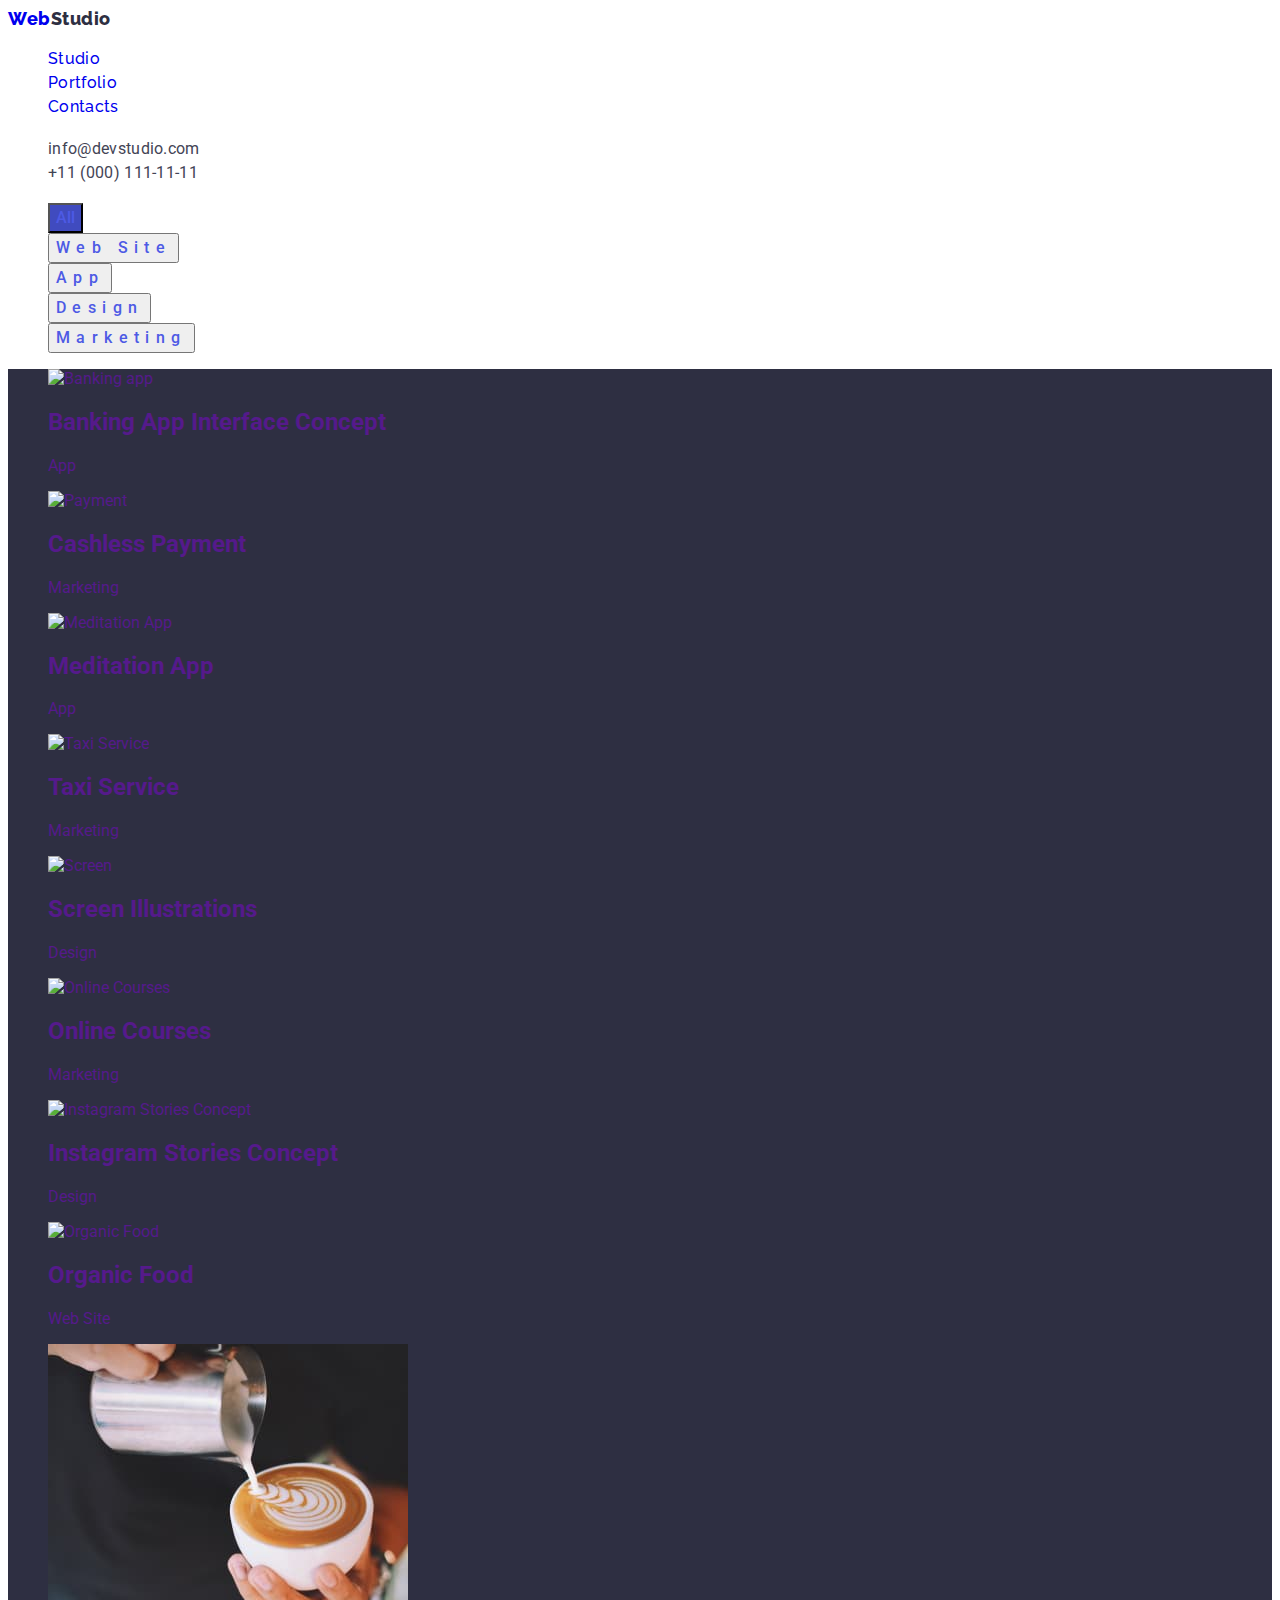
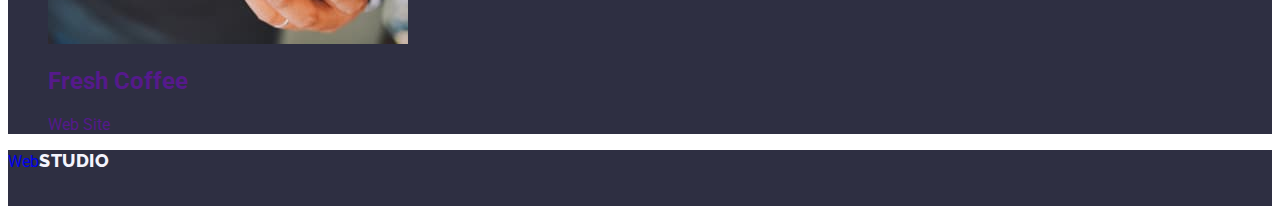
==== portfolio.html @ 5555fb21 "css-update" ====
<!DOCTYPE html>
<html lang="en">
<head>
  <meta charset="UTF-8">
  <meta http-equiv="X-UA-Compatible" content="IE=edge">
  <meta name="viewport" content="width=device-width, initial-scale=1.0">
  <title>WebStudio</title>
 
  <link rel="preconnect" href="https://fonts.googleapis.com">
  <link rel="preconnect" href="https://fonts.gstatic.com" crossorigin>
  
  <link href="https://fonts.googleapis.com/css2?family=Roboto:wght@400;500;700;900&display=swap" rel="stylesheet">
  <link href="https://fonts.googleapis.com/css2?family=Raleway:wght@800&display=swap" rel="stylesheet">

  <link rel="stylesheet" href="./index.html">
  <link rel="stylesheet" href="./css/styles.css">

</head>

<body class="body">
  <header class="header-page">
   <!-- navigation logo-->
   <nav class="page-nav">
    <a class="header-logo-link"  href="./index.html">Web<span  class="header-logo">Studio</span></a>
   </nav>
  <!-- Navigation -->

  <nav class="menu-nav">
    <ul class="nav-list">
  <li class="nav-link"><a class="link" href="./index.html">Studio</a></li>
  <li class="nav-link"><a class="link" href="./portfolio.html">Portfolio</a></li>
  <li class="nav-link"><a class="link" href="./index.html">Contacts</a></li>
    </ul>
  <address class="address">
    <ul class="address-list">
      <li class="address-item"><a class="address-link" href="mailto:info@devstudio.com">info@devstudio.com</a></li>
      <li class="address-item"><a class="address-link" href="tel:+110001111111">+11 (000) 111-11-11</a></li>
    </ul>
    </address>
    </nav>
  </header>

<section class="portfolio-menu">
 <h1 hidden>Portfolio</h1>
     <ul class="button-list" >
       <li><button class="menu-button1" type="button1">All</button></li>
       <li><button class="menu-button" type="button">Web Site</button></li>
       <li><button class="menu-button" type="button">App</button></li>
       <li><button class="menu-button" type="button">Design</button></li>
       <li><button class="menu-button" type="button">Marketing</button></li>
  </ul>
</section>

<!-- section hero -->
<main>
<section class="main-section">
  <h2 hidden>Gallery</h2>
  <ul class="main-section list">
    <li class="main-section item">
      <a class="link" href="">
      <img 
       src="./images/2nd_page/banking.jpg" 
       alt="Banking app" 
       width="360">
       <h2 class="main-section-title">Banking App Interface Concept</h2>
       <p class="main-section-txt">App</p>
      </a>
       </li>
  
    <li class="main-section item">
      <a class="link" href="">
      <img 
      src="./images/2nd_page/payment.jpg" 
      alt="Payment"
      width="360">
      <h2 class="main-section-title">Cashless Payment</h2>
      <p class="main-section-txt">Marketing</p>
      </a>
    </li>

    <li class="main-section item">
      <a class="link" href="">
      <img
      src="./images/2nd_page/meditation.jpg"
      alt="Meditation App"
      width="360">
      <h2 class="main-section-title">Meditation App</h2>
      <p class="main-section-txt">App</p>
      </a>
    </li>

    <li class="main-section item">
      <a class="link" href="">
     <img
     src="./images/2nd_page/taxy.jpg"
     alt="Taxi Service"
     width="360">
     <h2 class="main-section-title">Taxi Service</h2>
     <p class="main-section-txt">Marketing</p>
     </a>
     </li>

    <li class="main-section item">
      <a class="" href="">
      <img 
      src="./images/2nd_page/screen.jpg"
      alt="Screen" 
      width="360">
      <h2 class="main-section-title">Screen Illustrations</h2>
      <p class="main-section-txt">Design</p>
      </a>
     </li>

    <li class="main-section item">
      <a class="link" href="">
      <img 
      src="./images/2nd_page/courses.jpg" 
      alt="Online Courses"  
      width="360">
      <h2 class="main-section-title">Online Courses</h2>
      <p class="main-section-txt">Marketing</p>
      </a>
     </li>

    <li class="main-section item"> 
      <a class="link" href="">
      <img 
      src="./images/2nd_page/insta-stories.jpg" 
      alt="Instagram Stories Concept" 
      width="360">
      <h2 class="main-section-title">Instagram Stories Concept</h2>
      <p class="main-section-txt">Design</p>
      </a>
    </li>

    <li class="main-section item">
      <a class="link" href="">
      <img 
      src="./images/2nd_page/organic-food.jpg" 
      alt="Organic Food" 
      width="360">
      <h2 class="main-section-title">Organic Food</h2>
      <p class="main-section-txt">Web Site</p>
      </a>
    </li>

     <li class="main-section item">
      <a class="link" href="">
      <img 
      src="./images/2nd_page/coffee.jpg" 
      alt="Fresh Coffee"
      width="360">
      <h2 class="main-section-title">Fresh Coffee</h2>
      <p class="main-section-txt">Web Site</p>
      </a>
    </li>
</ul>
</section>
</main>

      <!-- Footer section-->

      <footer class="footer-section"> 
        <a class="footer-link-logo" href="./index.html">Web<span class="footer-logo">Studio</span></a>
        <p class="footer-text">Increase the flow of customers and sales for your business with digital marketing & growth solutions.</p>
</footer>
</body>
</html>
---- css/styles.css ----
:root{
--primary-text-color: #2e2f42;    /*NAVY BLUE*/
--secondary-text-color: #434455;  /*Slate*/

--dark-bcground-color: #2E2F42; /*NAVY BLUE*/
--light-background-color: #ffff;   

--accent-color: #4d5ae5;       /*Iris*/
--logo-studio-color: #2e2f42;   /*NAVY BLUE*/

--button-text-color: #ffffff; 
--white-color: #f4f4fd;       

--nav-link-clr-normal: #434455; /*Slate*/
--nav-link-clr-active: #404BBF; /*Ocean*/

--background-color-sections: #F4F4FD;  
--navhover-batton-color: #E7E9FC; /* CORNFLOWER*/
}

  body {
  font-family: Roboto, sans-serif;
  color: var(--secondary-text-color);
  background-color: var(--light-background-color);
  }

   .buttons-cursor {
    cursor: pointer;
    }

  * {
    text-decoration:none;
    list-style: none;
    }
   
  /* Header section*/
    
    .header-page { 
     background-color: var(--light-background-color);
     }
      
     .header-nav {
      text-decoration: none;
      }
      
      .header .logo-link { 
       color: var(--accent-color);
       font-family: "Raleway", sans-serif;
       font-weight: 800;
       font-size: 18px;
       line-height: 1.17;
       letter-spacing: 0.03em;
       text-decoration: none;
       }
      
        .header-logo {
       color: var(--primary-text-color);
       font-family: "Raleway", sans-serif;
       font-weight: 800;
       font-size: 18px;
       line-height: 1.17;
       letter-spacing: 0.03em;
       text-decoration: none;
       }
  
        /* Navigation */
      
        .nav-list {
         list-style: none;
         }

         .nav-link {
          font-weight: 500;
          font-size: 16px;
          line-height: 1.5;
          letter-spacing: 0.02em;
          color:var(--primary-text-color);
          text-decoration:none;
          }

         .nav-link :hover :focus {
          color: var(--nav-link-clr-active);
          }

          /* Contacts */
          
          .address-list {
           list-style: none;
           font-style: normal;
           }
          
          .address-link { 
          color: var(--secondary-text-color);
          font-family: Roboto;
          font-size: 16px;
          font-weight: 400;
          line-height: 1.5;
          align-items: center;
          letter-spacing: 0.02em;   
          }
        
          .address-link :hover :focus {
           color: var(--nav-link-clr-active);
           } 
    
        /* Section 2*/
       /*Effective Solutions for Your Business*/

       .main-section {
        background-color:#2E2F42;
        }
        
       .main-title { 
       color: var(--button-text-color);
       font-weight: 700;
       letter-spacing: 0.04em;
       font-size: 56px;
       line-height: 1.07;
       font-family: "Roboto", sans-serif;
       text-align: center;
       letter-spacing: 0.02em;
       }   
       
       /* Button Text >Order Service<*/
     
       .main-button { 
        color: var(--button-text-color);
        background-color: var(--accent-color);
        box-shadow: rgba(0, 0, 0, 0.15);
        font-family: "Roboto",sans-serif;
        font-weight: 500;
        font-size: 16px;
        line-height: 1.5;
        align-items: center;
        cursor: pointer;
        }
     
       .main-button :hover :focus {
        background-color: var(--nav-link-clr-active);
        }

       /* section 2 */

       .features-list {
        background-color: var(--light-background-color);
        font-size: 56px;
        line-height: 1.07;
        text-align: center;
        letter-spacing: 0.02em;
        list-style: none;
        }

      .features-title {
      font-size: 20px;
      font-weight: 500;
      line-height: 1.2;
      align-items: normal;
      letter-spacing: 0.02em;
      color: var(--primary-text-color);
      }
    
    .features-txt {
    color: var(--secondary-text-color);
    font-size: 16px;
    font-weight: 400;
    line-height: 1.5;
    letter-spacing: 0.02em;
    }

    /*What we are doing. Section 3 */

   .gallery-title { 
    font-weight: 700;
    line-height: 1.11;
    text-align: center;
    text-transform: capitalize;
    letter-spacing: 0,002em;
    font-size: 36px;
    color: var(--primary-text-color);
    }
    
    .gallery-list { 
    color:var(--secondary-text-color)
    }

    /*Section 4 */

    .section-team {
      background-color: var(--background-color-sections) #F4F4FD;
      }

     .section-title {
      font-weight: 700;
      font-size: 36px;
      line-height: 1.11;
      text-align: center;
      text-transform: capitalize;
      letter-spacing: 0.02em;
      color: var(--primary-text-color)
      }

    .section-list {
     background-color:var(--light-background-color);
     }

    .section .list-title {
      font-size: 20px;
      font-weight: 500;
      line-height: 1.2;
      align-items: center;
      letter-spacing: 0.02em;
      color: var(--primary-text-color)
      }

    .section .list-txt {
     font-size: 16px;
     font-weight: 400;
     font-style: normal;
     line-height: 1.5;
     align-items: center;
     color: var(--secondary-text-color);
     letter-spacing: 0.02em;
      }

      .footer-section {
       background-color: var(--dark-bcground-color);
       }
        
      .footer .logo-link {
      color: var(--accent-color);
      font-family: Raleway, sans-serif;
      font-weight: 800;
      font-size: 18px;
      line-height: 1.17;
      letter-spacing: 0.03em;
      text-transform: uppercase;
      }

      .footer-logo {
      color: var(--background-color-sections);
      font-family: Raleway, sans-serif;
      font-weight: 800;
      font-size: 18px;
      line-height: 1.17;
      letter-spacing: 0.03em;
      text-transform: uppercase;
      }

     .footer-txt {
      font-size: 16px;
      font-weight: 400;
      line-height: 1.5;
      width: 264px;
      letter-spacing: 0.02em;
      color: var(--white-color);
      }

    /*Portfolio*/
  
    .body {
      font-family: Roboto, sans-serif;
      color: var(--secondary-text-color);
      background-color: var(--light-background-color);
      }
     
    .buttons-cursor {
      cursor: pointer;
      }
     
    * {
      text-decoration:none;
      list-style: none;
       }
  
      .header-page { 
      font-family: Raleway, sans-serif;
      font-weight: 800;
      font-size: 18px;
      line-height: 1.17;
      letter-spacing: 0.03em;
      align-items:center;
      }

      .header-nav {
        text-decoration: none;
        text-transform: uppercase;
        }
  
      .header .logo-link { 
      color: var(--accent-color);
      }

      .header-logo {
        color: var(--primary-text-color);
       }

      /* Navigation */
      .nav-list {
      list-style: none;
      }
      
      .nav-link {
      font-weight: 500;
      font-size: 16px;
      line-height: 1.5;
      letter-spacing: 0.02em;
      color:var(--primary-text-color);
      text-decoration:none;
      }
      .nav-link :hover :focus {
      color: var(--nav-link-clr-active);
      }
       
       .address-list {
        list-style: none;
        font-style: normal;
        }

      .address-link { 
       color: var(--secondary-text-color);
       font-family: Roboto, sans-serif;
       font-size: 16px;
       font-weight: 400;
       line-height: 1.5;
       align-items: center;
       letter-spacing: 0.02em;
       font-style: normal;
       }
      
      .address-link :hover :focus {
      color: var(--nav-link-clr-active);
       } 

      .portfolio-menu {
       background-color: var(--light-background-color);
       }
     
      .menu-button1 {
      color: var(--accent-color);
      background-color: var(--nav-link-clr-active);
      box-shadow:  rgba(0, 0, 0, 0.1);
      font-family: "Roboto", sans-serif;
      font-size: 16px;
      font-weight: 500;
      line-height: 1.5;
      align-items: normal;
      text-align: center;
      letter-spacing: 0,04em;
      cursor: pointer;
      }

      .menu-batton1 :hover :focus {
      color: var(--white-color);
       }
       
       .menu-batton1 :hover  :focus {
        background-color: var(--nav-link-clr-active);
       }

      .menu-button {
      font-family: "Roboto", sans-serif;
      font-size: 16px;
      font-weight: 500;
      line-height: 1.5;
      align-items: normal;
      text-align: center;
      letter-spacing: 0.4em;
      color: var(--accent-color);
      cursor: pointer;
      }   
      
      .menu-batton :hover :focus {
       color: var(--nav-link-clr-active);
      }

      .menu-batton :hover  :focus {
       background-color: var(--nav-link-clr-active);
       }

       /* section hero */

       .main .section-list{
        list-style: none;
        text-decoration: none;

       }

       .main .section-title{
       color: var(--primary-text-color);
       font-size: 20px;
       font-weight: 500;
       line-height: 1.2;
       align-items: center;
       letter-spacing: 0.02em;
       }

      .main .section-txt {
       color: var(--secondary-text-color);
       font-size: 16px;
       font-weight: 400;
       line-height: 1.5;
       align-items: center;
       letter-spacing: 0.02em;
       }

      /* footer section */

      .footer-section {
       color: var(--dark-bcground-color);
       }
        
       .footer .logo-link {
        color: var(--accent-color);
        text-transform: uppercase;
        font-family: Raleway, sans-serif;
        font-weight: 800;
        font-size: 18px;
        line-height: 1.17;
        letter-spacing: 0.03em;
        text-decoration:none;
        text-transform: uppercase;
        }

      .footer-logo { 
        color: var(--background-color-sections);
        font-family: "Raleway", sans-serif;
        font-weight: 800;
        font-size: 18px;
        line-height: 1.17;
        letter-spacing: 0.03em;
        text-decoration:none;
        text-transform: uppercase;
        }

      .footer-txt {
        font-size: 16px;
        font-weight: 400;
        line-height: 1.5;
        width: 264px;
        letter-spacing: 0.02em;
        color: var(--white-color) #F4F4FD;;
        }
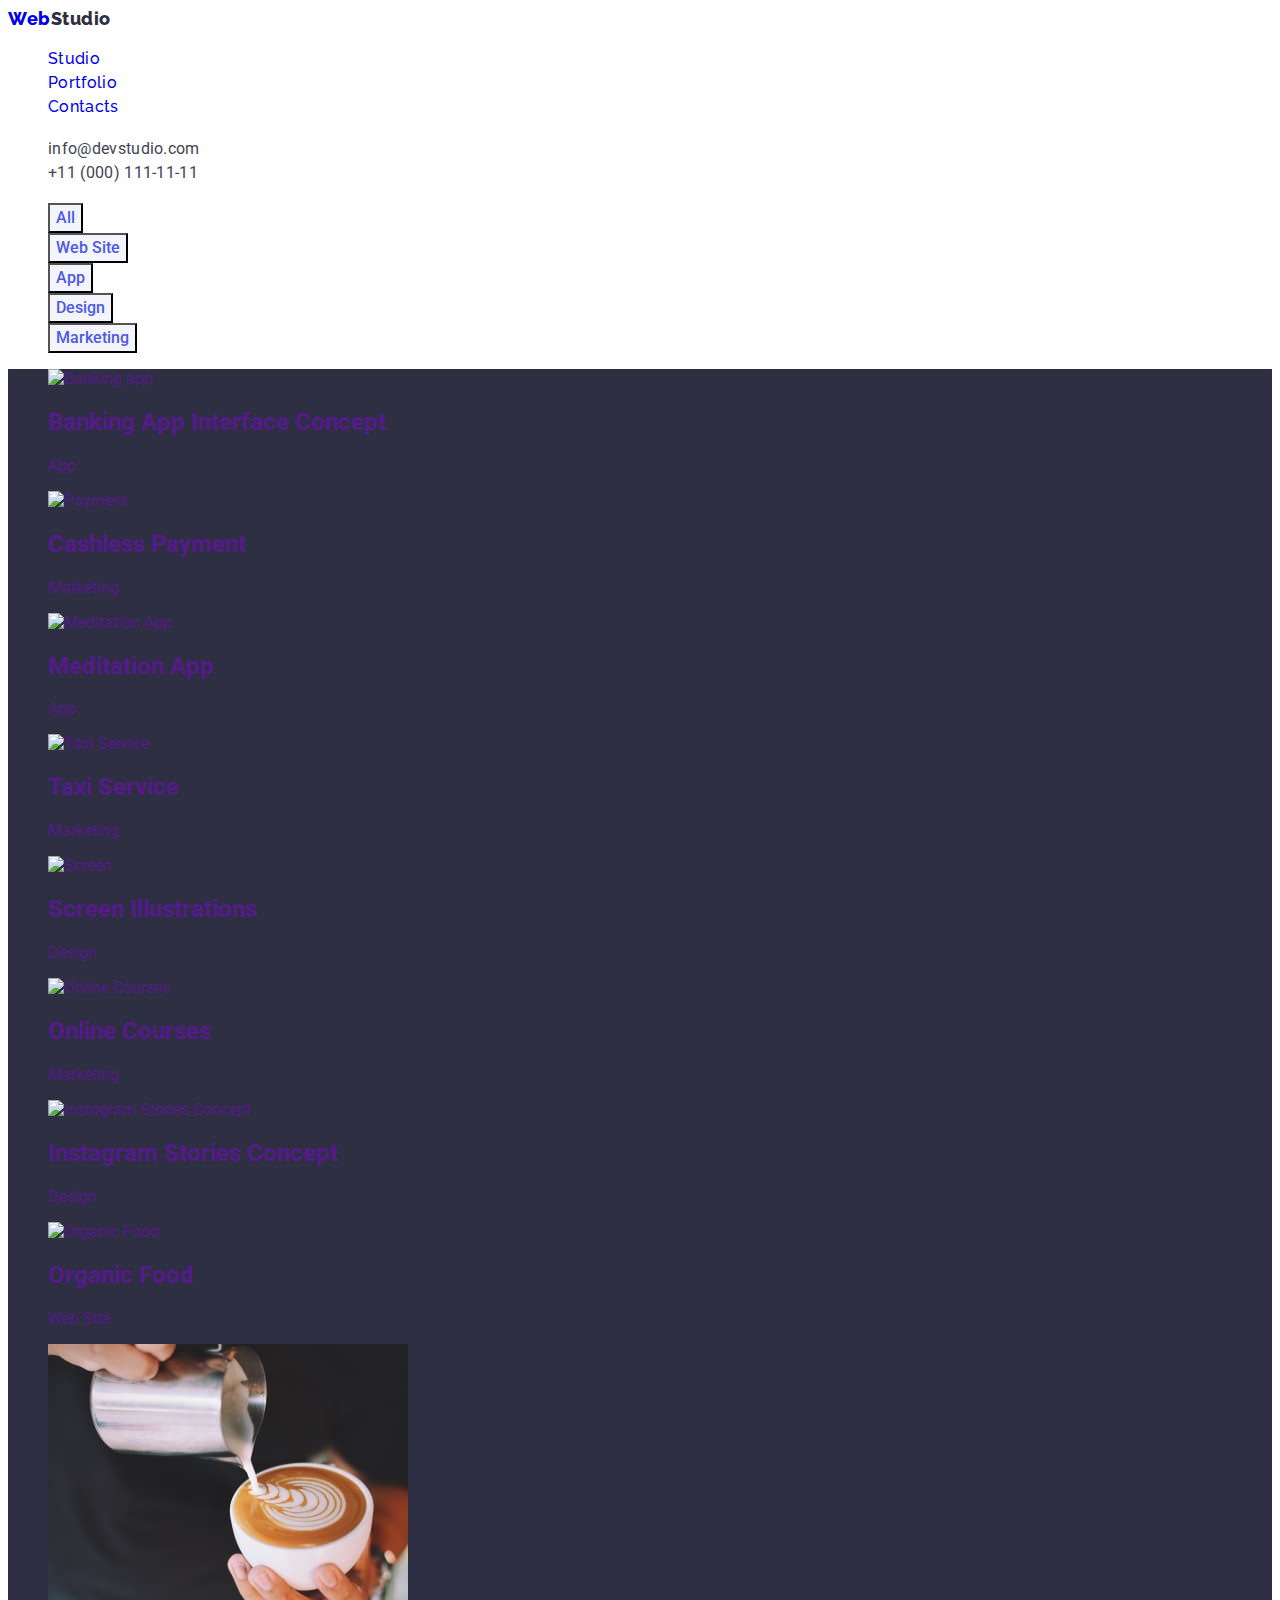
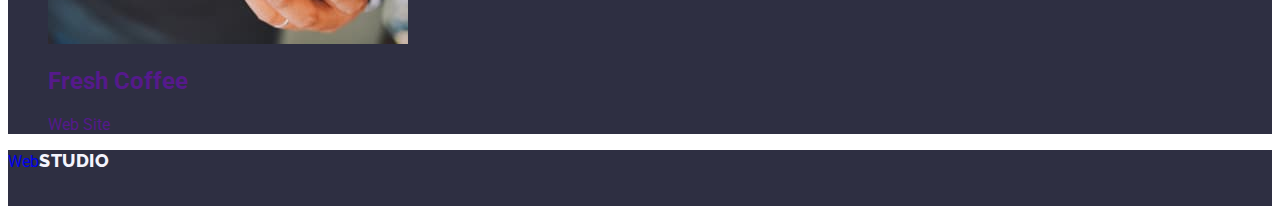
==== commit 516e794c: "css-update" ====
--- a/portfolio.html
+++ b/portfolio.html
@@ -40,10 +40,12 @@
     </nav>
   </header>
 
+  <!-- section hero -->
+
 <section class="portfolio-menu">
  <h1 hidden>Portfolio</h1>
-     <ul class="button-list" >
-       <li><button class="menu-button1" type="button1">All</button></li>
+     <ul class="buttons-list" >
+       <li><button class="menu-button" type="button">All</button></li>
        <li><button class="menu-button" type="button">Web Site</button></li>
        <li><button class="menu-button" type="button">App</button></li>
        <li><button class="menu-button" type="button">Design</button></li>
@@ -51,11 +53,11 @@
   </ul>
 </section>
 
-<!-- section hero -->
+<!-- main section -->
 <main>
 <section class="main-section">
   <h2 hidden>Gallery</h2>
-  <ul class="main-section list">
+  <ul class="main-section-list">
     <li class="main-section item">
       <a class="link" href="">
       <img 
@@ -161,7 +163,7 @@
       <!-- Footer section-->
 
       <footer class="footer-section"> 
-        <a class="footer-link-logo" href="./index.html">Web<span class="footer-logo">Studio</span></a>
+        <a class="footer-logo-link" href="./index.html">Web<span class="footer-logo">Studio</span></a>
         <p class="footer-text">Increase the flow of customers and sales for your business with digital marketing & growth solutions.</p>
 </footer>
 </body>
--- a/css/styles.css
+++ b/css/styles.css
@@ -41,6 +41,7 @@
       
      .header-nav {
       text-decoration: none;
+      list-style: none;
       }
       
       .header .logo-link { 
@@ -273,28 +274,42 @@
        }
   
       .header-page { 
+      background-color: var(--light-background-color);
+      
       font-family: Raleway, sans-serif;
       font-weight: 800;
       font-size: 18px;
       line-height: 1.17;
       letter-spacing: 0.03em;
-      align-items:center;
-      }
-
-      .header-nav {
+      }
+      
+       .header-nav {
         text-decoration: none;
         text-transform: uppercase;
         }
   
       .header .logo-link { 
       color: var(--accent-color);
+      font-family: Raleway, sans-serif;
+      font-weight: 800;
+      font-size: 18px;
+      line-height: 1.17;
+      letter-spacing: 0.03em;
+      transform: uppercase;
       }
 
       .header-logo {
         color: var(--primary-text-color);
-       }
+        font-family: Raleway, sans-serif;
+        font-weight: 800;
+        font-size: 18px;
+        line-height: 1.17;
+        letter-spacing: 0.03em;
+        transform: uppercase;
+        }
 
       /* Navigation */
+      
       .nav-list {
       list-style: none;
       }
@@ -335,9 +350,9 @@
        background-color: var(--light-background-color);
        }
      
-      .menu-button1 {
+      .menu-button {
       color: var(--accent-color);
-      background-color: var(--nav-link-clr-active);
+      background-color: var(--white-color);
       box-shadow:  rgba(0, 0, 0, 0.1);
       font-family: "Roboto", sans-serif;
       font-size: 16px;
@@ -349,40 +364,19 @@
       cursor: pointer;
       }
 
-      .menu-batton1 :hover :focus {
-      color: var(--white-color);
+      .menu-batton :hover :focus {
+      color: var(--light-background-color);
        }
        
-       .menu-batton1 :hover  :focus {
-        background-color: var(--nav-link-clr-active);
-       }
-
-      .menu-button {
-      font-family: "Roboto", sans-serif;
-      font-size: 16px;
-      font-weight: 500;
-      line-height: 1.5;
-      align-items: normal;
-      text-align: center;
-      letter-spacing: 0.4em;
-      color: var(--accent-color);
-      cursor: pointer;
-      }   
-      
-      .menu-batton :hover :focus {
-       color: var(--nav-link-clr-active);
-      }
-
       .menu-batton :hover  :focus {
        background-color: var(--nav-link-clr-active);
        }
 
-       /* section hero */
-
-       .main .section-list{
-        list-style: none;
-        text-decoration: none;
-
+      /* section hero */
+
+      .main .section-list{
+       list-style: none;
+       text-decoration: none;
        }
 
        .main .section-title{
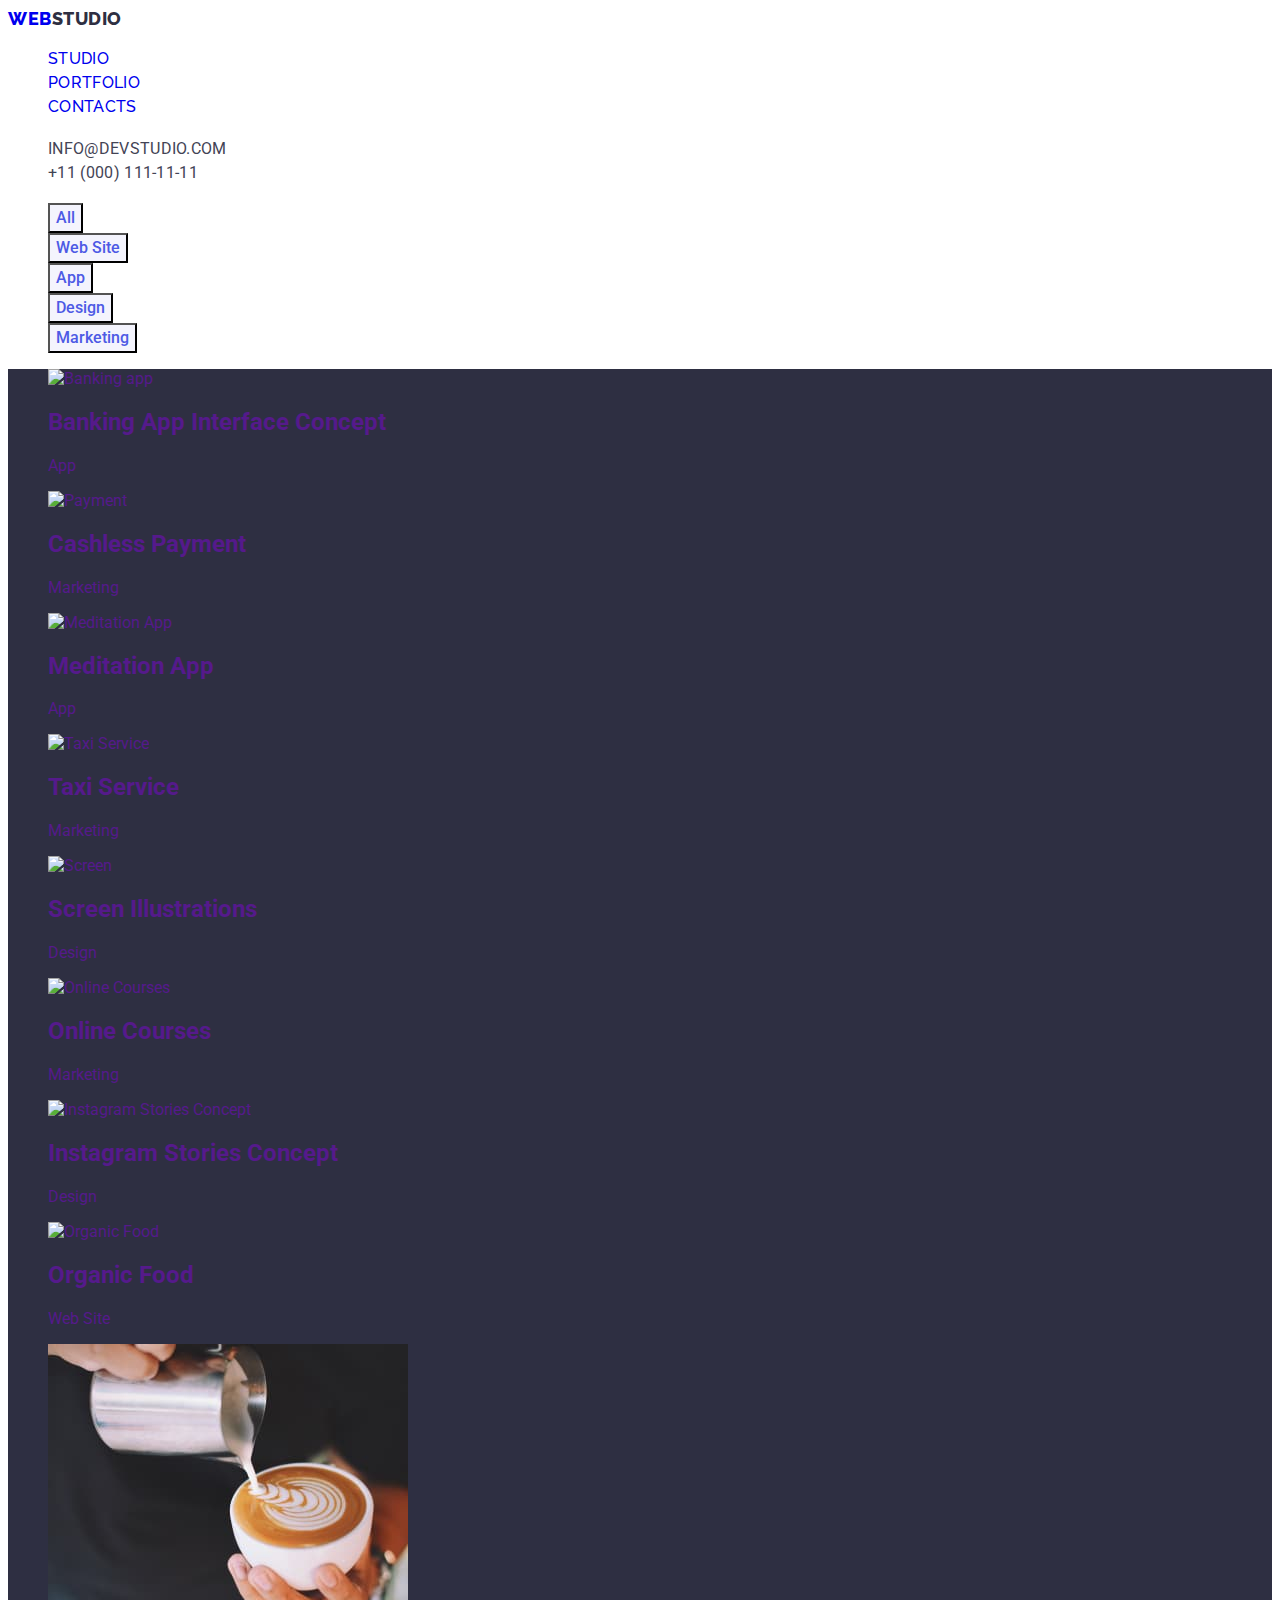
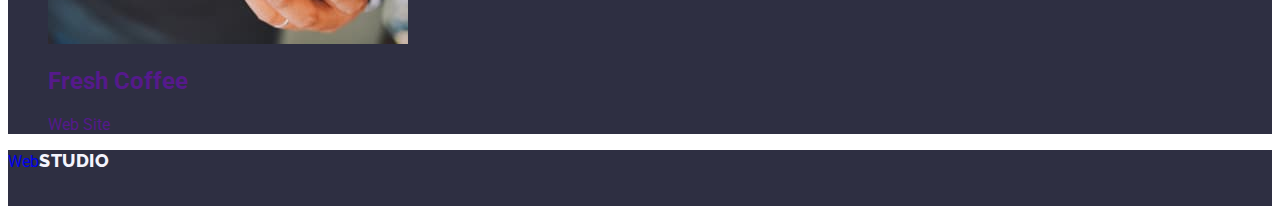
==== commit f833d2f1: "ccs-update" ====
--- a/portfolio.html
+++ b/portfolio.html
@@ -17,21 +17,17 @@
 
 </head>
 
-<body class="body">
+<body>
   <header class="header-page">
-   <!-- navigation logo-->
-   <nav class="page-nav">
-    <a class="header-logo-link"  href="./index.html">Web<span  class="header-logo">Studio</span></a>
-   </nav>
-  <!-- Navigation -->
-
-  <nav class="menu-nav">
-    <ul class="nav-list">
-  <li class="nav-link"><a class="link" href="./index.html">Studio</a></li>
-  <li class="nav-link"><a class="link" href="./portfolio.html">Portfolio</a></li>
-  <li class="nav-link"><a class="link" href="./index.html">Contacts</a></li>
+   <nav class="header-nav">
+    <a class="header-logo-link" href="./index.html">Web<span class="header-logo">Studio</span></a>
+  <ul class="header-list">
+  <li class="header-link"><a class="link" href="./index.html">Studio</a></li>
+  <li class="header-link"><a class="link" href="./portfolio.html">Portfolio</a></li>
+  <li class="header-link"><a class="link" href="./index.html">Contacts</a></li>
     </ul>
-  <address class="address">
+  
+    <address class="address">
     <ul class="address-list">
       <li class="address-item"><a class="address-link" href="mailto:info@devstudio.com">info@devstudio.com</a></li>
       <li class="address-item"><a class="address-link" href="tel:+110001111111">+11 (000) 111-11-11</a></li>
--- a/css/styles.css
+++ b/css/styles.css
@@ -54,8 +54,8 @@
        text-decoration: none;
        }
       
-        .header-logo {
-       color: var(--primary-text-color);
+      .header-logo {
+       color: var(--logo-studio-color);
        font-family: "Raleway", sans-serif;
        font-weight: 800;
        font-size: 18px;
@@ -66,11 +66,11 @@
   
         /* Navigation */
       
-        .nav-list {
+        .header-nav {
          list-style: none;
          }
 
-         .nav-link {
+         .header-link {
           font-weight: 500;
           font-size: 16px;
           line-height: 1.5;
@@ -79,29 +79,29 @@
           text-decoration:none;
           }
 
-         .nav-link :hover :focus {
-          color: var(--nav-link-clr-active);
+         .header-link :hover :focus {
+          color: var#404bbf;
           }
 
           /* Contacts */
           
           .address-list {
-           list-style: none;
-           font-style: normal;
+          font-style: normal;
            }
           
-          .address-link { 
+          .address .link { 
           color: var(--secondary-text-color);
           font-family: Roboto;
           font-size: 16px;
           font-weight: 400;
           line-height: 1.5;
           align-items: center;
-          letter-spacing: 0.02em;   
+          letter-spacing: 0.02em; 
+          list-style: none;  
           }
         
-          .address-link :hover :focus {
-           color: var(--nav-link-clr-active);
+          .address, .link :hover :focus {
+           color: #404bbf;
            } 
     
         /* Section 2*/
@@ -132,12 +132,13 @@
         font-weight: 500;
         font-size: 16px;
         line-height: 1.5;
+        letter-spacing: 0.04em;
         align-items: center;
         cursor: pointer;
         }
      
        .main-button :hover :focus {
-        background-color: var(--nav-link-clr-active);
+        background-color: #404BBF;
         }
 
        /* section 2 */
@@ -187,7 +188,7 @@
     /*Section 4 */
 
     .section-team {
-      background-color: var(--background-color-sections) #F4F4FD;
+      background-color: #F4F4FD;
       }
 
      .section-title {
@@ -200,11 +201,7 @@
       color: var(--primary-text-color)
       }
 
-    .section-list {
-     background-color:var(--light-background-color);
-     }
-
-    .section .list-title {
+     .section .list-title {
       font-size: 20px;
       font-weight: 500;
       line-height: 1.2;
@@ -213,15 +210,20 @@
       color: var(--primary-text-color)
       }
 
+      .section .list-item, .list-txt {
+       background-color: #FFFFFF;
+       }
+
     .section .list-txt {
+     color: var(--secondary-text-color);
      font-size: 16px;
      font-weight: 400;
      font-style: normal;
      line-height: 1.5;
      align-items: center;
-     color: var(--secondary-text-color);
      letter-spacing: 0.02em;
-      }
+     list-style: none;
+     }
 
       .footer-section {
        background-color: var(--dark-bcground-color);
@@ -275,19 +277,14 @@
   
       .header-page { 
       background-color: var(--light-background-color);
-      
       font-family: Raleway, sans-serif;
       font-weight: 800;
       font-size: 18px;
       line-height: 1.17;
       letter-spacing: 0.03em;
-      }
-      
-       .header-nav {
-        text-decoration: none;
-        text-transform: uppercase;
-        }
-  
+      text-transform: uppercase;
+      }
+      
       .header .logo-link { 
       color: var(--accent-color);
       font-family: Raleway, sans-serif;
@@ -296,16 +293,18 @@
       line-height: 1.17;
       letter-spacing: 0.03em;
       transform: uppercase;
-      }
-
-      .header-logo {
-        color: var(--primary-text-color);
+      text-decoration:none;
+      }
+
+       .header-logo {
+        color: var(--logo-studio-color);
         font-family: Raleway, sans-serif;
         font-weight: 800;
         font-size: 18px;
         line-height: 1.17;
         letter-spacing: 0.03em;
         transform: uppercase;
+        text-decoration:none;
         }
 
       /* Navigation */
@@ -314,7 +313,7 @@
       list-style: none;
       }
       
-      .nav-link {
+      .nav-link .link {
       font-weight: 500;
       font-size: 16px;
       line-height: 1.5;
@@ -322,8 +321,9 @@
       color:var(--primary-text-color);
       text-decoration:none;
       }
+      
       .nav-link :hover :focus {
-      color: var(--nav-link-clr-active);
+      color: #404bbf;
       }
        
        .address-list {
@@ -343,8 +343,10 @@
        }
       
       .address-link :hover :focus {
-      color: var(--nav-link-clr-active);
+      color: #404bbf;
        } 
+
+      /*section hero*/
 
       .portfolio-menu {
        background-color: var(--light-background-color);
@@ -364,22 +366,22 @@
       cursor: pointer;
       }
 
-      .menu-batton :hover :focus {
-      color: var(--light-background-color);
+      .menu-button :hover :focus {
+      color: #FFFFFF;
        }
        
-      .menu-batton :hover  :focus {
-       background-color: var(--nav-link-clr-active);
-       }
-
-      /* section hero */
+      .menu-button :hover  :focus {
+       background-color: #404BBF;
+       }
+
+      /* main section */
 
       .main .section-list{
        list-style: none;
        text-decoration: none;
        }
 
-       .main .section-title{
+       .main .section-title {
        color: var(--primary-text-color);
        font-size: 20px;
        font-weight: 500;
@@ -405,7 +407,6 @@
         
        .footer .logo-link {
         color: var(--accent-color);
-        text-transform: uppercase;
         font-family: Raleway, sans-serif;
         font-weight: 800;
         font-size: 18px;
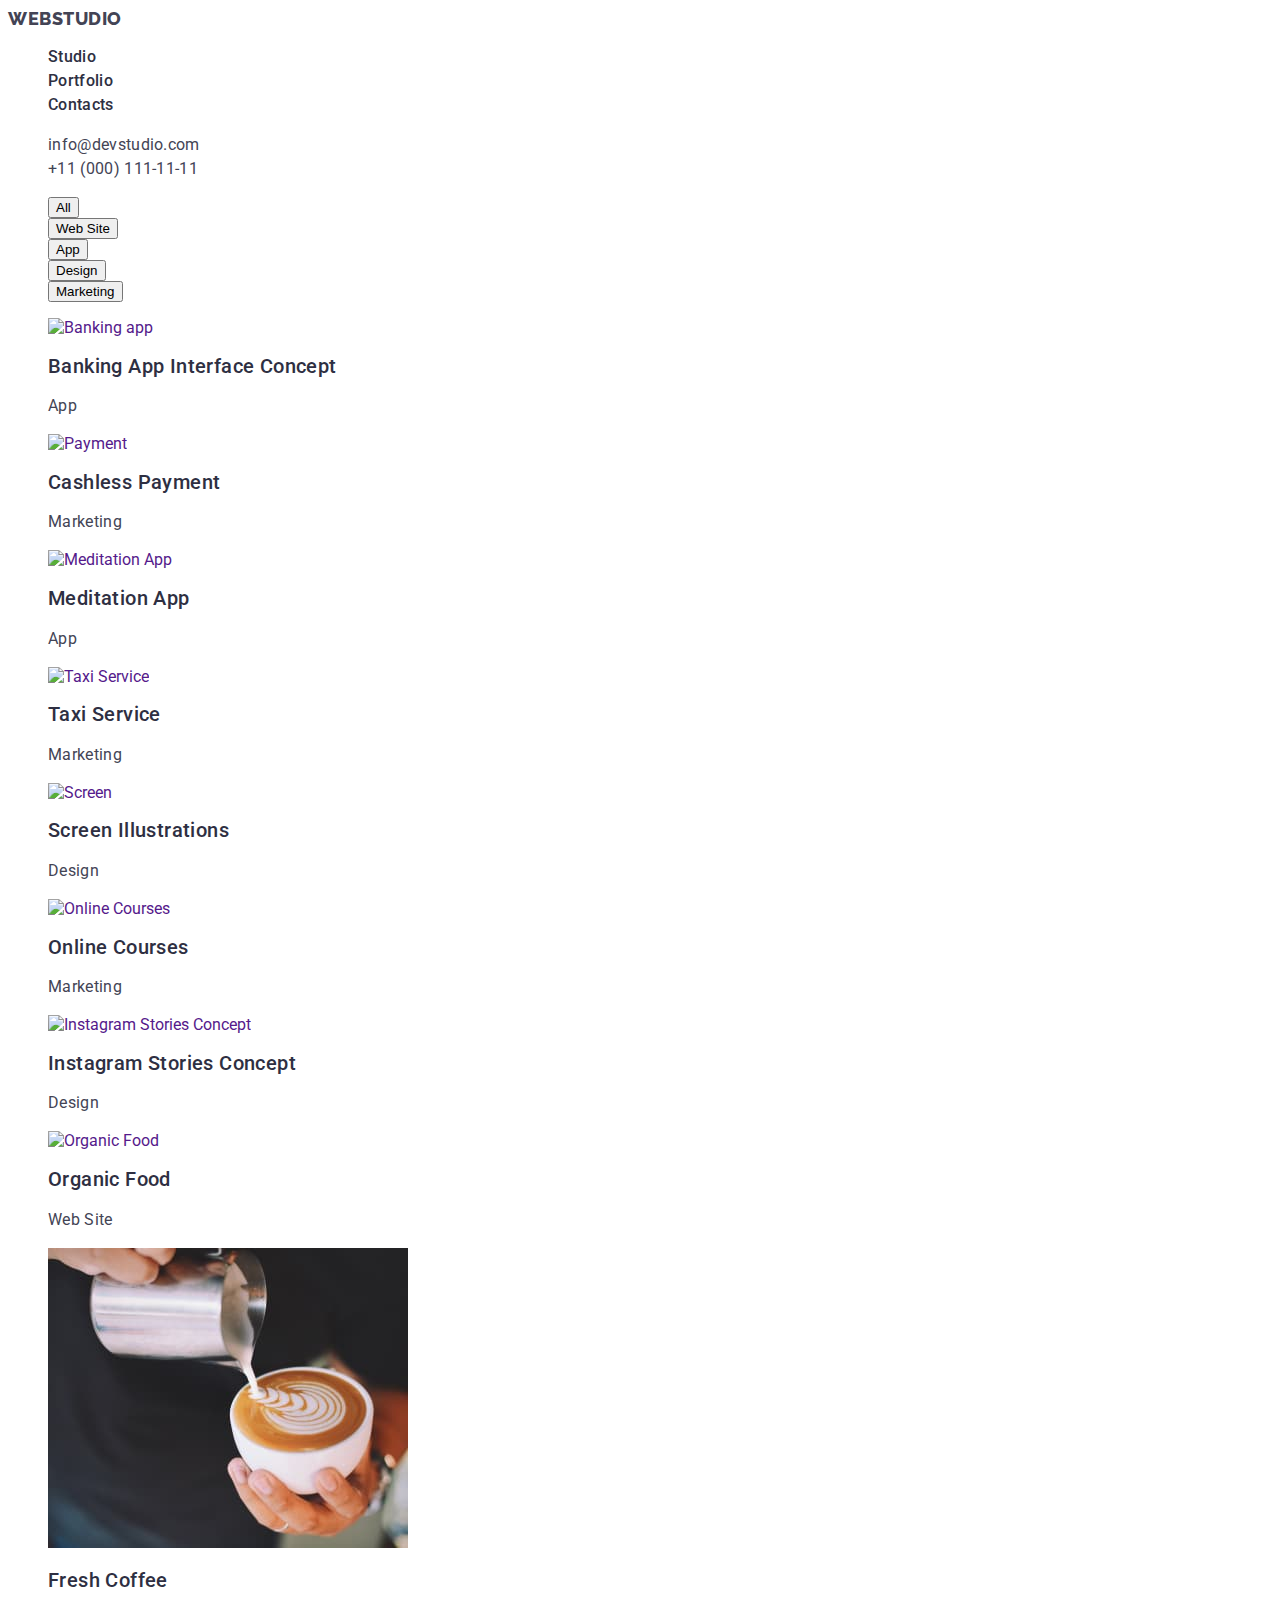
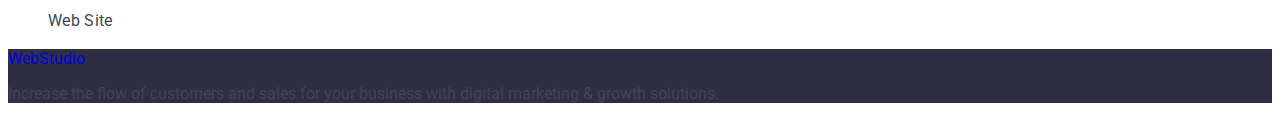
==== commit ee917328: "the-last-update" ====
--- a/portfolio.html
+++ b/portfolio.html
@@ -19,137 +19,133 @@
 
 <body>
   <header class="header-page">
-   <nav class="header-nav">
-    <a class="header-logo-link" href="./index.html">Web<span class="header-logo">Studio</span></a>
-  <ul class="header-list">
-  <li class="header-link"><a class="link" href="./index.html">Studio</a></li>
-  <li class="header-link"><a class="link" href="./portfolio.html">Portfolio</a></li>
-  <li class="header-link"><a class="link" href="./index.html">Contacts</a></li>
+   <nav>
+    <a href="./index.html" class="link header-web-logo">Web<span class="header-studio-logo">Studio</span></a>
+  <ul class="list">
+  <li><a class="nav-link" href="./index.html">Studio</a></li>
+  <li><a class="nav-link" href="./portfolio.html">Portfolio</a></li>
+  <li><a class="nav-link" href="./index.html">Contacts</a></li>
     </ul>
+   </nav>
   
-    <address class="address">
+      <!-- Contacts -->
+
+    <address class="address-link">
     <ul class="address-list">
-      <li class="address-item"><a class="address-link" href="mailto:info@devstudio.com">info@devstudio.com</a></li>
-      <li class="address-item"><a class="address-link" href="tel:+110001111111">+11 (000) 111-11-11</a></li>
+      <li><a href="mailto:info@devstudio.com" class="address-link">info@devstudio.com</a></li>
+      <li><a href="tel:+110001111111" class="address-link">+11 (000) 111-11-11</a></li>
     </ul>
     </address>
-    </nav>
-  </header>
+     </header>
 
-  <!-- section hero -->
-
-<section class="portfolio-menu">
- <h1 hidden>Portfolio</h1>
-     <ul class="buttons-list" >
-       <li><button class="menu-button" type="button">All</button></li>
-       <li><button class="menu-button" type="button">Web Site</button></li>
-       <li><button class="menu-button" type="button">App</button></li>
-       <li><button class="menu-button" type="button">Design</button></li>
-       <li><button class="menu-button" type="button">Marketing</button></li>
+  <!-- Filters-->
+<main> 
+<section>
+ <h1 hidden>Filters</h1>
+     <ul class="list" >
+       <li><button class="button-menu" type="button">All</button></li>
+       <li><button class="button-menu" type="button">Web Site</button></li>
+       <li><button class="button-menu" type="button">App</button></li>
+       <li><button class="button-menu" type="button">Design</button></li>
+       <li><button class="button-menu" type="button">Marketing</button></li>
   </ul>
-</section>
-
-<!-- main section -->
-<main>
-<section class="main-section">
-  <h2 hidden>Gallery</h2>
-  <ul class="main-section-list">
-    <li class="main-section item">
-      <a class="link" href="">
+  <ul class="list">
+    <li>
+      <a href="" class="link">
       <img 
        src="./images/2nd_page/banking.jpg" 
        alt="Banking app" 
        width="360">
-       <h2 class="main-section-title">Banking App Interface Concept</h2>
-       <p class="main-section-txt">App</p>
+       <h2 class="section-title">Banking App Interface Concept</h2>
+       <p class="section-txt">App</p>
       </a>
        </li>
   
-    <li class="main-section item">
-      <a class="link" href="">
+    <li>
+      <a href="" class="link">
       <img 
       src="./images/2nd_page/payment.jpg" 
       alt="Payment"
       width="360">
-      <h2 class="main-section-title">Cashless Payment</h2>
-      <p class="main-section-txt">Marketing</p>
+      <h2 class="section-title">Cashless Payment</h2>
+      <p class="section-txt">Marketing</p>
       </a>
     </li>
 
-    <li class="main-section item">
-      <a class="link" href="">
+    <li>
+      <a href="" class="link">
       <img
       src="./images/2nd_page/meditation.jpg"
       alt="Meditation App"
       width="360">
-      <h2 class="main-section-title">Meditation App</h2>
-      <p class="main-section-txt">App</p>
+      <h2 class="section-title">Meditation App</h2>
+      <p class="section-txt">App</p>
       </a>
     </li>
 
-    <li class="main-section item">
-      <a class="link" href="">
+    <li>
+      <a href="" class="link">
      <img
      src="./images/2nd_page/taxy.jpg"
      alt="Taxi Service"
      width="360">
-     <h2 class="main-section-title">Taxi Service</h2>
-     <p class="main-section-txt">Marketing</p>
+     <h2 class="section-title">Taxi Service</h2>
+     <p class="section-txt">Marketing</p>
      </a>
      </li>
 
-    <li class="main-section item">
-      <a class="" href="">
+    <li>
+      <a href="" class="link">
       <img 
       src="./images/2nd_page/screen.jpg"
       alt="Screen" 
       width="360">
-      <h2 class="main-section-title">Screen Illustrations</h2>
-      <p class="main-section-txt">Design</p>
+      <h2 class="section-title">Screen Illustrations</h2>
+      <p class="section-txt">Design</p>
       </a>
      </li>
 
-    <li class="main-section item">
-      <a class="link" href="">
+    <li>
+      <a href="" class="link">
       <img 
       src="./images/2nd_page/courses.jpg" 
       alt="Online Courses"  
       width="360">
-      <h2 class="main-section-title">Online Courses</h2>
-      <p class="main-section-txt">Marketing</p>
+      <h2 class="section-title">Online Courses</h2>
+      <p class="section-txt">Marketing</p>
       </a>
      </li>
 
-    <li class="main-section item"> 
-      <a class="link" href="">
+    <li> 
+      <a href="" class="link">
       <img 
       src="./images/2nd_page/insta-stories.jpg" 
       alt="Instagram Stories Concept" 
       width="360">
-      <h2 class="main-section-title">Instagram Stories Concept</h2>
-      <p class="main-section-txt">Design</p>
+      <h2 class="section-title">Instagram Stories Concept</h2>
+      <p class="section-txt">Design</p>
       </a>
     </li>
 
-    <li class="main-section item">
-      <a class="link" href="">
+    <li>
+      <a href="" class="link">
       <img 
       src="./images/2nd_page/organic-food.jpg" 
       alt="Organic Food" 
       width="360">
-      <h2 class="main-section-title">Organic Food</h2>
-      <p class="main-section-txt">Web Site</p>
+      <h2 class="section-title">Organic Food</h2>
+      <p class="section-txt">Web Site</p>
       </a>
     </li>
 
-     <li class="main-section item">
-      <a class="link" href="">
+     <li>
+      <a href="" class="link">
       <img 
       src="./images/2nd_page/coffee.jpg" 
       alt="Fresh Coffee"
       width="360">
-      <h2 class="main-section-title">Fresh Coffee</h2>
-      <p class="main-section-txt">Web Site</p>
+      <h2 class="section-title">Fresh Coffee</h2>
+      <p class="section-txt">Web Site</p>
       </a>
     </li>
 </ul>
--- a/css/styles.css
+++ b/css/styles.css
@@ -15,7 +15,7 @@
 --nav-link-clr-active: #404BBF; /*Ocean*/
 
 --background-color-sections: #F4F4FD;  
---navhover-batton-color: #E7E9FC; /* CORNFLOWER*/
+--batton-borders-color: #E7E9FC; /* CORNFLOWER*/
 }
 
   body {
@@ -24,7 +24,7 @@
   background-color: var(--light-background-color);
   }
 
-   .buttons-cursor {
+   .button-cursor {
     cursor: pointer;
     }
 
@@ -36,41 +36,46 @@
   /* Header section*/
     
     .header-page { 
-     background-color: var(--light-background-color);
+     background-color: var(--light-background-color) #ffff;
      }
       
-     .header-nav {
+      /* Header logo */
+
+     .link {
       text-decoration: none;
-      list-style: none;
-      }
-      
-      .header .logo-link { 
-       color: var(--accent-color);
+      }
+      
+      .list {
+       list-style: none;
+       }
+      
+      .header-web-logo { 
+       color: var(--accent-color) #4d5ae5;
        font-family: "Raleway", sans-serif;
        font-weight: 800;
        font-size: 18px;
        line-height: 1.17;
        letter-spacing: 0.03em;
-       text-decoration: none;
-       }
-      
-      .header-logo {
-       color: var(--logo-studio-color);
+       text-transform: uppercase;
+       }
+      
+      .header-studio-logo {
+       color: var(--logo-studio-color) #2e2f42;
        font-family: "Raleway", sans-serif;
        font-weight: 800;
        font-size: 18px;
        line-height: 1.17;
        letter-spacing: 0.03em;
-       text-decoration: none;
+       text-transform: uppercase;
        }
   
-        /* Navigation */
-      
-        .header-nav {
+       /* Navigation */
+
+        .nav-list {
          list-style: none;
          }
 
-         .header-link {
+         .nav-link {
           font-weight: 500;
           font-size: 16px;
           line-height: 1.5;
@@ -79,17 +84,13 @@
           text-decoration:none;
           }
 
-         .header-link :hover :focus {
+         .nav-link :hover :focus {
           color: var#404bbf;
           }
 
           /* Contacts */
           
-          .address-list {
-          font-style: normal;
-           }
-          
-          .address .link { 
+          .address-link { 
           color: var(--secondary-text-color);
           font-family: Roboto;
           font-size: 16px;
@@ -100,7 +101,7 @@
           list-style: none;  
           }
         
-          .address, .link :hover :focus {
+          .address-link :hover :focus {
            color: #404bbf;
            } 
     
@@ -111,7 +112,7 @@
         background-color:#2E2F42;
         }
         
-       .main-title { 
+       .main-headline { 
        color: var(--button-text-color);
        font-weight: 700;
        letter-spacing: 0.04em;
@@ -143,15 +144,6 @@
 
        /* section 2 */
 
-       .features-list {
-        background-color: var(--light-background-color);
-        font-size: 56px;
-        line-height: 1.07;
-        text-align: center;
-        letter-spacing: 0.02em;
-        list-style: none;
-        }
-
       .features-title {
       font-size: 20px;
       font-weight: 500;
@@ -171,7 +163,7 @@
 
     /*What we are doing. Section 3 */
 
-   .gallery-title { 
+   .gallery-headline { 
     font-weight: 700;
     line-height: 1.11;
     text-align: center;
@@ -181,17 +173,13 @@
     color: var(--primary-text-color);
     }
     
-    .gallery-list { 
-    color:var(--secondary-text-color)
-    }
-
-    /*Section 4 */
+      /*Section 4 */
 
     .section-team {
       background-color: #F4F4FD;
       }
 
-     .section-title {
+     .section-headline {
       font-weight: 700;
       font-size: 36px;
       line-height: 1.11;
@@ -201,7 +189,7 @@
       color: var(--primary-text-color)
       }
 
-     .section .list-title {
+     .section-title {
       font-size: 20px;
       font-weight: 500;
       line-height: 1.2;
@@ -210,11 +198,11 @@
       color: var(--primary-text-color)
       }
 
-      .section .list-item, .list-txt {
+      .section-item {
        background-color: #FFFFFF;
        }
 
-    .section .list-txt {
+    .section-txt {
      color: var(--secondary-text-color);
      font-size: 16px;
      font-weight: 400;
@@ -229,7 +217,7 @@
        background-color: var(--dark-bcground-color);
        }
         
-      .footer .logo-link {
+      .footer-web-logo {
       color: var(--accent-color);
       font-family: Raleway, sans-serif;
       font-weight: 800;
@@ -239,7 +227,7 @@
       text-transform: uppercase;
       }
 
-      .footer-logo {
+      .footer-studio-logo {
       color: var(--background-color-sections);
       font-family: Raleway, sans-serif;
       font-weight: 800;
@@ -255,7 +243,7 @@
       line-height: 1.5;
       width: 264px;
       letter-spacing: 0.02em;
-      color: var(--white-color);
+      color:  #f4f4fd;
       }
 
     /*Portfolio*/
@@ -274,46 +262,47 @@
       text-decoration:none;
       list-style: none;
        }
-  
+      
+
+      /* Header section*/
+     
       .header-page { 
-      background-color: var(--light-background-color);
-      font-family: Raleway, sans-serif;
-      font-weight: 800;
-      font-size: 18px;
-      line-height: 1.17;
-      letter-spacing: 0.03em;
-      text-transform: uppercase;
-      }
-      
-      .header .logo-link { 
-      color: var(--accent-color);
-      font-family: Raleway, sans-serif;
-      font-weight: 800;
-      font-size: 18px;
-      line-height: 1.17;
-      letter-spacing: 0.03em;
-      transform: uppercase;
-      text-decoration:none;
-      }
-
-       .header-logo {
-        color: var(--logo-studio-color);
-        font-family: Raleway, sans-serif;
+       background-color: var(--light-background-color) #ffff;
+       }
+       
+       /* Header logo */
+       
+       .link {
+       text-decoration: none;
+       }
+      
+       .header-web-logo { 
+        color: var(--accent-color) #4d5ae5;
+        font-family: "Raleway", sans-serif;
         font-weight: 800;
         font-size: 18px;
         line-height: 1.17;
         letter-spacing: 0.03em;
-        transform: uppercase;
-        text-decoration:none;
-        }
-
-      /* Navigation */
-      
-      .nav-list {
-      list-style: none;
-      }
-      
-      .nav-link .link {
+        text-transform: uppercase;
+        }
+       
+        .header-studio-logo {
+        color: var(--logo-studio-color) #2e2f42;
+        font-family: "Raleway", sans-serif;
+        font-weight: 800;
+        font-size: 18px;
+        line-height: 1.17;
+        letter-spacing: 0.03em;
+        text-transform: uppercase;
+        }
+ 
+       /* Navigation */
+
+       .list {
+        list-style: none;
+       }
+      
+      .nav-link {
       font-weight: 500;
       font-size: 16px;
       line-height: 1.5;
@@ -321,15 +310,12 @@
       color:var(--primary-text-color);
       text-decoration:none;
       }
-      
+
       .nav-link :hover :focus {
       color: #404bbf;
       }
        
-       .address-list {
-        list-style: none;
-        font-style: normal;
-        }
+       /* Contacts */
 
       .address-link { 
        color: var(--secondary-text-color);
@@ -343,18 +329,14 @@
        }
       
       .address-link :hover :focus {
-      color: #404bbf;
+       color: #404bbf;
        } 
 
-      /*section hero*/
-
-      .portfolio-menu {
-       background-color: var(--light-background-color);
-       }
-     
-      .menu-button {
+      /*Filters*/
+
+      .button {
       color: var(--accent-color);
-      background-color: var(--white-color);
+      background-color: var(--light-background-color) #F4F4FD;
       box-shadow:  rgba(0, 0, 0, 0.1);
       font-family: "Roboto", sans-serif;
       font-size: 16px;
@@ -366,23 +348,22 @@
       cursor: pointer;
       }
 
-      .menu-button :hover :focus {
-      color: #FFFFFF;
-       }
-       
-      .menu-button :hover  :focus {
+      .button :hover :focus {
+       color: #FFFFFF;
+       }
+       
+      .button :hover  :focus {
        background-color: #404BBF;
        }
 
       /* main section */
 
-      .main .section-list{
-       list-style: none;
+      .link {
        text-decoration: none;
        }
 
-       .main .section-title {
-       color: var(--primary-text-color);
+       section-title {
+       color: var(--primary-text-color) #2e2f42;
        font-size: 20px;
        font-weight: 500;
        line-height: 1.2;
@@ -390,8 +371,8 @@
        letter-spacing: 0.02em;
        }
 
-      .main .section-txt {
-       color: var(--secondary-text-color);
+      section-txt {
+       color: var(--secondary-text-color) #434455;
        font-size: 16px;
        font-weight: 400;
        line-height: 1.5;
@@ -402,10 +383,10 @@
       /* footer section */
 
       .footer-section {
-       color: var(--dark-bcground-color);
+       color: var(--dark-bcground-color) #2e2f42;
        }
         
-       .footer .logo-link {
+       .footer-web-logo {
         color: var(--accent-color);
         font-family: Raleway, sans-serif;
         font-weight: 800;
@@ -416,8 +397,8 @@
         text-transform: uppercase;
         }
 
-      .footer-logo { 
-        color: var(--background-color-sections);
+       .footer-studio-logo { 
+        color: #F4F4FD;
         font-family: "Raleway", sans-serif;
         font-weight: 800;
         font-size: 18px;
@@ -433,5 +414,8 @@
         line-height: 1.5;
         width: 264px;
         letter-spacing: 0.02em;
-        color: var(--white-color) #F4F4FD;;
-        }
+        font-style: normal;
+        text-transform: uppercase;
+        text-decoration: none:
+        color: #F4F4FD;
+        }
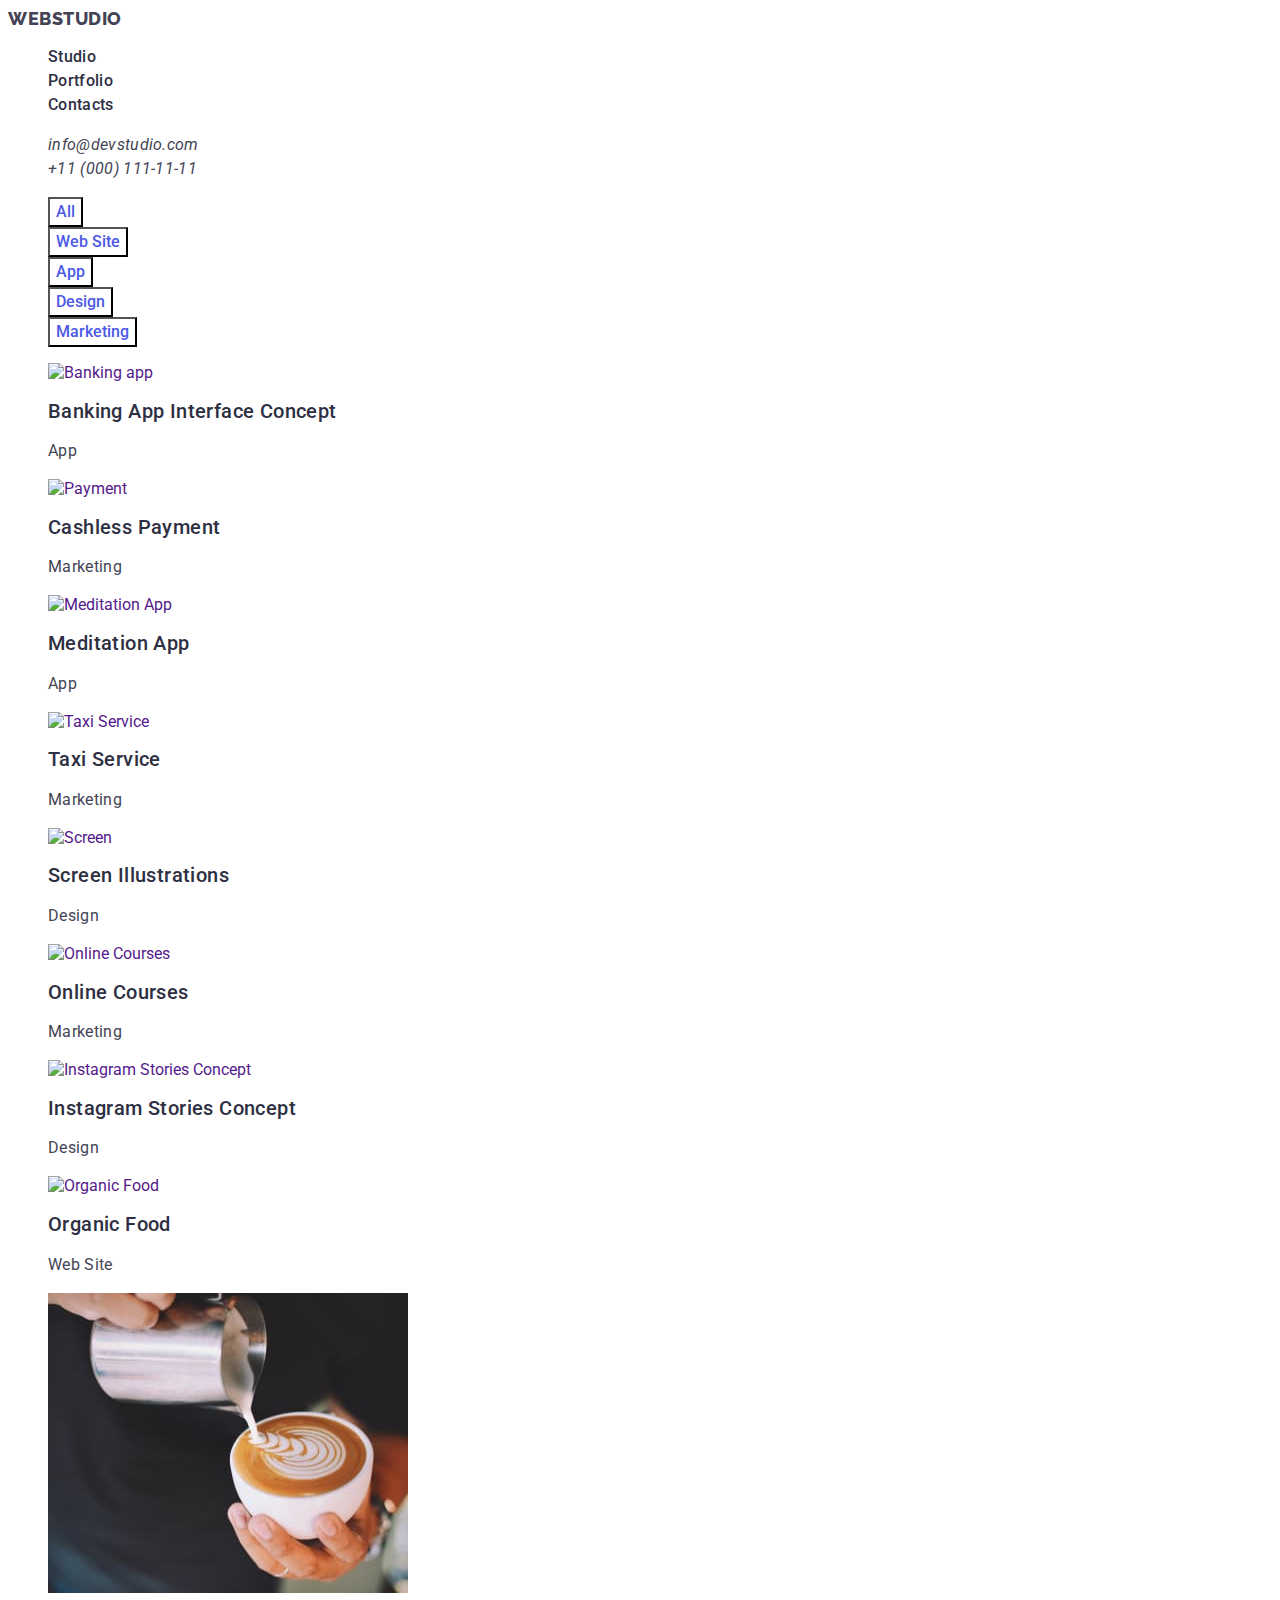
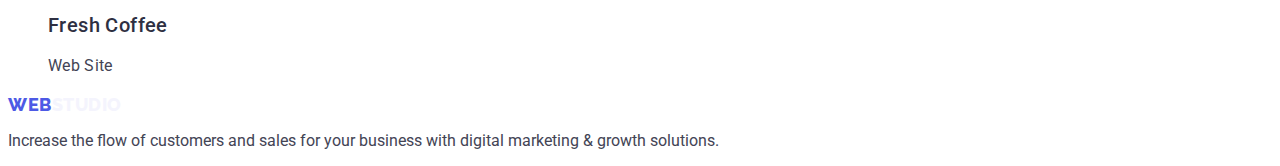
==== commit 1ad5f768: "the-last-update" ====
--- a/portfolio.html
+++ b/portfolio.html
@@ -14,8 +14,7 @@
 
   <link rel="stylesheet" href="./index.html">
   <link rel="stylesheet" href="./css/styles.css">
-
-</head>
+  </head>
 
 <body>
   <header class="header-page">
@@ -24,7 +23,7 @@
   <ul class="list">
   <li><a class="nav-link" href="./index.html">Studio</a></li>
   <li><a class="nav-link" href="./portfolio.html">Portfolio</a></li>
-  <li><a class="nav-link" href="./index.html">Contacts</a></li>
+  <li><a class="nav-link" href="">Contacts</a></li>
     </ul>
    </nav>
   
@@ -155,7 +154,7 @@
       <!-- Footer section-->
 
       <footer class="footer-section"> 
-        <a class="footer-logo-link" href="./index.html">Web<span class="footer-logo">Studio</span></a>
+        <a class="footer-web-logo link" href="./index.html">Web<span class="footer-studio-logo">Studio</span></a>
         <p class="footer-text">Increase the flow of customers and sales for your business with digital marketing & growth solutions.</p>
 </footer>
 </body>
--- a/css/styles.css
+++ b/css/styles.css
@@ -50,23 +50,23 @@
        }
       
       .header-web-logo { 
-       color: var(--accent-color) #4d5ae5;
        font-family: "Raleway", sans-serif;
        font-weight: 800;
        font-size: 18px;
        line-height: 1.17;
        letter-spacing: 0.03em;
        text-transform: uppercase;
+       color: var(--accent-color) #4d5ae5;
        }
       
       .header-studio-logo {
-       color: var(--logo-studio-color) #2e2f42;
        font-family: "Raleway", sans-serif;
        font-weight: 800;
        font-size: 18px;
        line-height: 1.17;
        letter-spacing: 0.03em;
        text-transform: uppercase;
+       color: var(--logo-studio-color) #2e2f42;
        }
   
        /* Navigation */
@@ -75,7 +75,7 @@
          list-style: none;
          }
 
-         .nav-link {
+         .nav-link .link {
           font-weight: 500;
           font-size: 16px;
           line-height: 1.5;
@@ -84,14 +84,22 @@
           text-decoration:none;
           }
 
-         .nav-link :hover :focus {
-          color: var#404bbf;
+          .nav-link .link:hover,
+          .nav-link .link:focus{
+           color: #404bbf;
           }
-
+          
           /* Contacts */
+
+          .address {
+          font-style: normal;
+          }
+
+          .address-list {
+           list-style: none;
+           }
           
           .address-link { 
-          color: var(--secondary-text-color);
           font-family: Roboto;
           font-size: 16px;
           font-weight: 400;
@@ -99,9 +107,10 @@
           align-items: center;
           letter-spacing: 0.02em; 
           list-style: none;  
+          color: var(--secondary-text-color);
           }
-        
-          .address-link :hover :focus {
+          
+          .address-link:hover, .address-link:focus {
            color: #404bbf;
            } 
     
@@ -138,7 +147,7 @@
         cursor: pointer;
         }
      
-       .main-button :hover :focus {
+       .main-button .button :hover :focus {
         background-color: #404BBF;
         }
 
@@ -214,27 +223,31 @@
      }
 
       .footer-section {
-       background-color: var(--dark-bcground-color);
+       background-color: var(--dark-bcground-color) #2e2f42;
        }
         
-      .footer-web-logo {
-      color: var(--accent-color);
+      .footer-web-logo{
       font-family: Raleway, sans-serif;
       font-weight: 800;
       font-size: 18px;
       line-height: 1.17;
       letter-spacing: 0.03em;
       text-transform: uppercase;
+      color: var(--accent-color);
+      }
+
+      .footer .link {
+      text-decoration: none;
       }
 
       .footer-studio-logo {
-      color: var(--background-color-sections);
       font-family: Raleway, sans-serif;
       font-weight: 800;
       font-size: 18px;
       line-height: 1.17;
       letter-spacing: 0.03em;
       text-transform: uppercase;
+      color: var(--background-color-sections);
       }
 
      .footer-txt {
@@ -243,7 +256,7 @@
       line-height: 1.5;
       width: 264px;
       letter-spacing: 0.02em;
-      color:  #f4f4fd;
+      color: #f4f4fd;
       }
 
     /*Portfolio*/
@@ -266,10 +279,7 @@
 
       /* Header section*/
      
-      .header-page { 
-       background-color: var(--light-background-color) #ffff;
-       }
-       
+      
        /* Header logo */
        
        .link {
@@ -277,23 +287,23 @@
        }
       
        .header-web-logo { 
-        color: var(--accent-color) #4d5ae5;
         font-family: "Raleway", sans-serif;
         font-weight: 800;
         font-size: 18px;
         line-height: 1.17;
         letter-spacing: 0.03em;
         text-transform: uppercase;
+        color: var(--accent-color) #4d5ae5;
         }
        
         .header-studio-logo {
-        color: var(--logo-studio-color) #2e2f42;
         font-family: "Raleway", sans-serif;
         font-weight: 800;
         font-size: 18px;
         line-height: 1.17;
         letter-spacing: 0.03em;
         text-transform: uppercase;
+        color: var(--logo-studio-color) #2e2f42;
         }
  
        /* Navigation */
@@ -317,28 +327,33 @@
        
        /* Contacts */
 
-      .address-link { 
-       color: var(--secondary-text-color);
+      .address-list {
+      list-style: none;
+      }
+
+      .address-link .link {
+      text-decoration: none;
+      }
+
+      .address-link .link { 
        font-family: Roboto, sans-serif;
        font-size: 16px;
        font-weight: 400;
        line-height: 1.5;
        align-items: center;
        letter-spacing: 0.02em;
-       font-style: normal;
-       }
-      
-      .address-link :hover :focus {
+       color: var(--secondary-text-color);
+       }
+      
+      .address-link:hover, 
+      .address-link:focus {
        color: #404bbf;
        } 
 
       /*Filters*/
 
-      .button {
-      color: var(--accent-color);
-      background-color: var(--light-background-color) #F4F4FD;
-      box-shadow:  rgba(0, 0, 0, 0.1);
-      font-family: "Roboto", sans-serif;
+      .button-menu {
+      font-family: inherit;
       font-size: 16px;
       font-weight: 500;
       line-height: 1.5;
@@ -346,17 +361,20 @@
       text-align: center;
       letter-spacing: 0,04em;
       cursor: pointer;
-      }
-
-      .button :hover :focus {
+      color: var(--accent-color);
+      background-color: var(--light-background-color) #F4F4FD;
+      box-shadow:  rgba(0, 0, 0, 0.1);
+      }
+
+      .button-menu:hover, 
+      .button-menu:focus {
        color: #FFFFFF;
        }
        
-      .button :hover  :focus {
+      .button-menu:hover,  
+      .button-menu:focus {
        background-color: #404BBF;
        }
-
-      /* main section */
 
       .link {
        text-decoration: none;
@@ -387,7 +405,6 @@
        }
         
        .footer-web-logo {
-        color: var(--accent-color);
         font-family: Raleway, sans-serif;
         font-weight: 800;
         font-size: 18px;
@@ -395,10 +412,14 @@
         letter-spacing: 0.03em;
         text-decoration:none;
         text-transform: uppercase;
+        color: var(--accent-color);
+        }
+
+        .footer .link {
+        text-decoration: none;
         }
 
        .footer-studio-logo { 
-        color: #F4F4FD;
         font-family: "Raleway", sans-serif;
         font-weight: 800;
         font-size: 18px;
@@ -406,6 +427,7 @@
         letter-spacing: 0.03em;
         text-decoration:none;
         text-transform: uppercase;
+        color: #F4F4FD;
         }
 
       .footer-txt {
@@ -416,6 +438,6 @@
         letter-spacing: 0.02em;
         font-style: normal;
         text-transform: uppercase;
-        text-decoration: none:
+        text-decoration: none;
         color: #F4F4FD;
         }
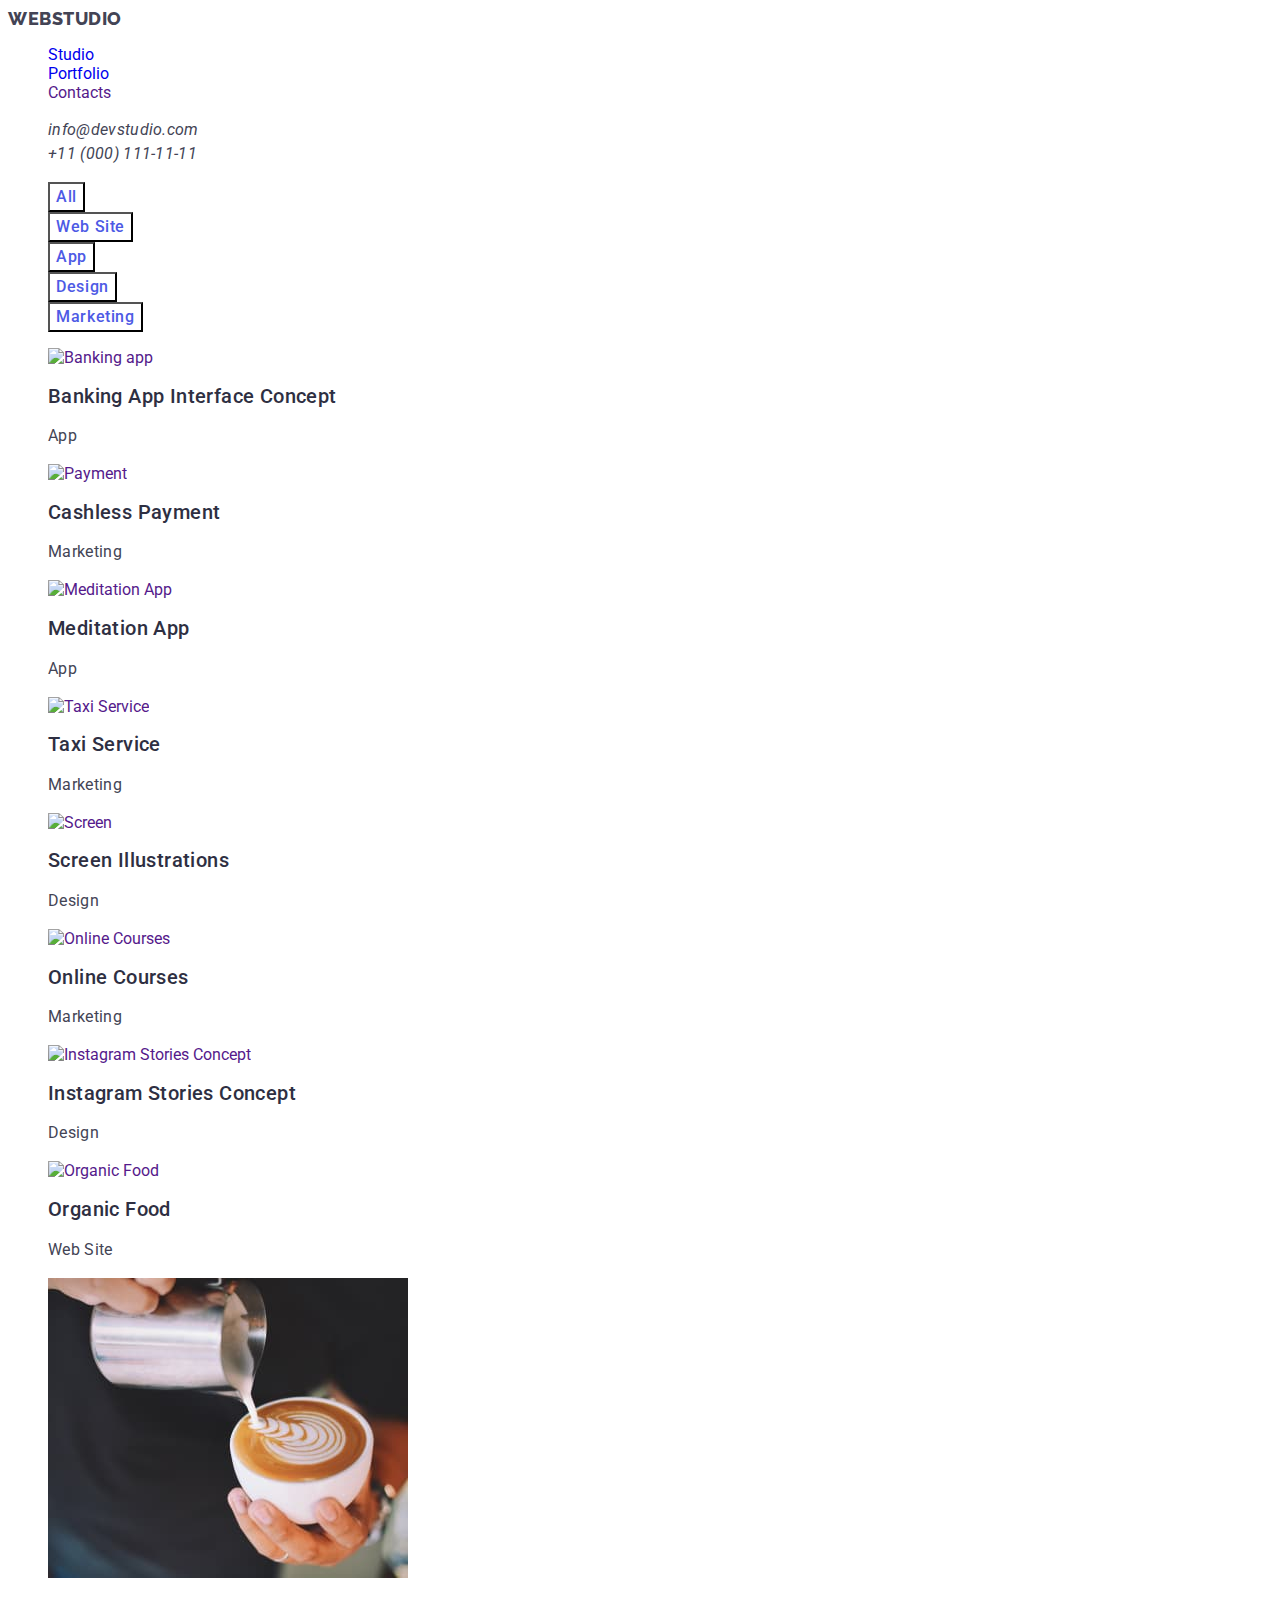
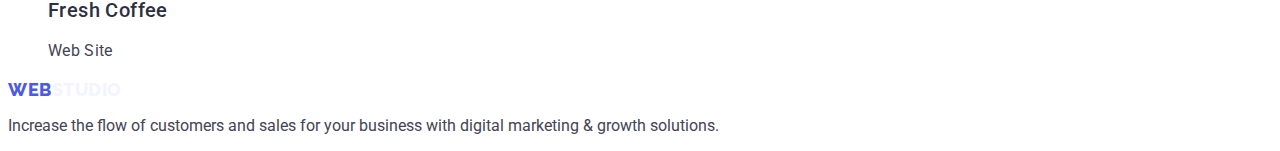
==== commit 13ed99de: "the-last-update" ====
--- a/portfolio.html
+++ b/portfolio.html
@@ -21,9 +21,9 @@
    <nav>
     <a href="./index.html" class="link header-web-logo">Web<span class="header-studio-logo">Studio</span></a>
   <ul class="list">
-  <li><a class="nav-link" href="./index.html">Studio</a></li>
-  <li><a class="nav-link" href="./portfolio.html">Portfolio</a></li>
-  <li><a class="nav-link" href="">Contacts</a></li>
+  <li><a class="nav-link link" href="./index.html">Studio</a></li>
+  <li><a class="nav-link link" href="./portfolio.html">Portfolio</a></li>
+  <li><a class="nav-link link" href="">Contacts</a></li>
     </ul>
    </nav>
   
@@ -31,7 +31,7 @@
 
     <address class="address-link">
     <ul class="address-list">
-      <li><a href="mailto:info@devstudio.com" class="address-link">info@devstudio.com</a></li>
+      <li><a href="mailto:info@devstudio.com" class="address-link link">info@devstudio.com</a></li>
       <li><a href="tel:+110001111111" class="address-link">+11 (000) 111-11-11</a></li>
     </ul>
     </address>
--- a/css/styles.css
+++ b/css/styles.css
@@ -282,10 +282,6 @@
       
        /* Header logo */
        
-       .link {
-       text-decoration: none;
-       }
-      
        .header-web-logo { 
         font-family: "Raleway", sans-serif;
         font-weight: 800;
@@ -295,6 +291,11 @@
         text-transform: uppercase;
         color: var(--accent-color) #4d5ae5;
         }
+
+        .link {
+         text-decoration: none;
+         }
+   
        
         .header-studio-logo {
         font-family: "Raleway", sans-serif;
@@ -312,7 +313,7 @@
         list-style: none;
        }
       
-      .nav-link {
+      .nav-link .link {
       font-weight: 500;
       font-size: 16px;
       line-height: 1.5;
@@ -321,7 +322,7 @@
       text-decoration:none;
       }
 
-      .nav-link :hover :focus {
+      .link:hover :focus {
       color: #404bbf;
       }
        
@@ -357,12 +358,12 @@
       font-size: 16px;
       font-weight: 500;
       line-height: 1.5;
+      letter-spacing: 0.04em;
       align-items: normal;
       text-align: center;
-      letter-spacing: 0,04em;
       cursor: pointer;
       color: var(--accent-color);
-      background-color: var(--light-background-color) #F4F4FD;
+      background-color:var(--light-background-color) #F4F4FD;
       box-shadow:  rgba(0, 0, 0, 0.1);
       }
 
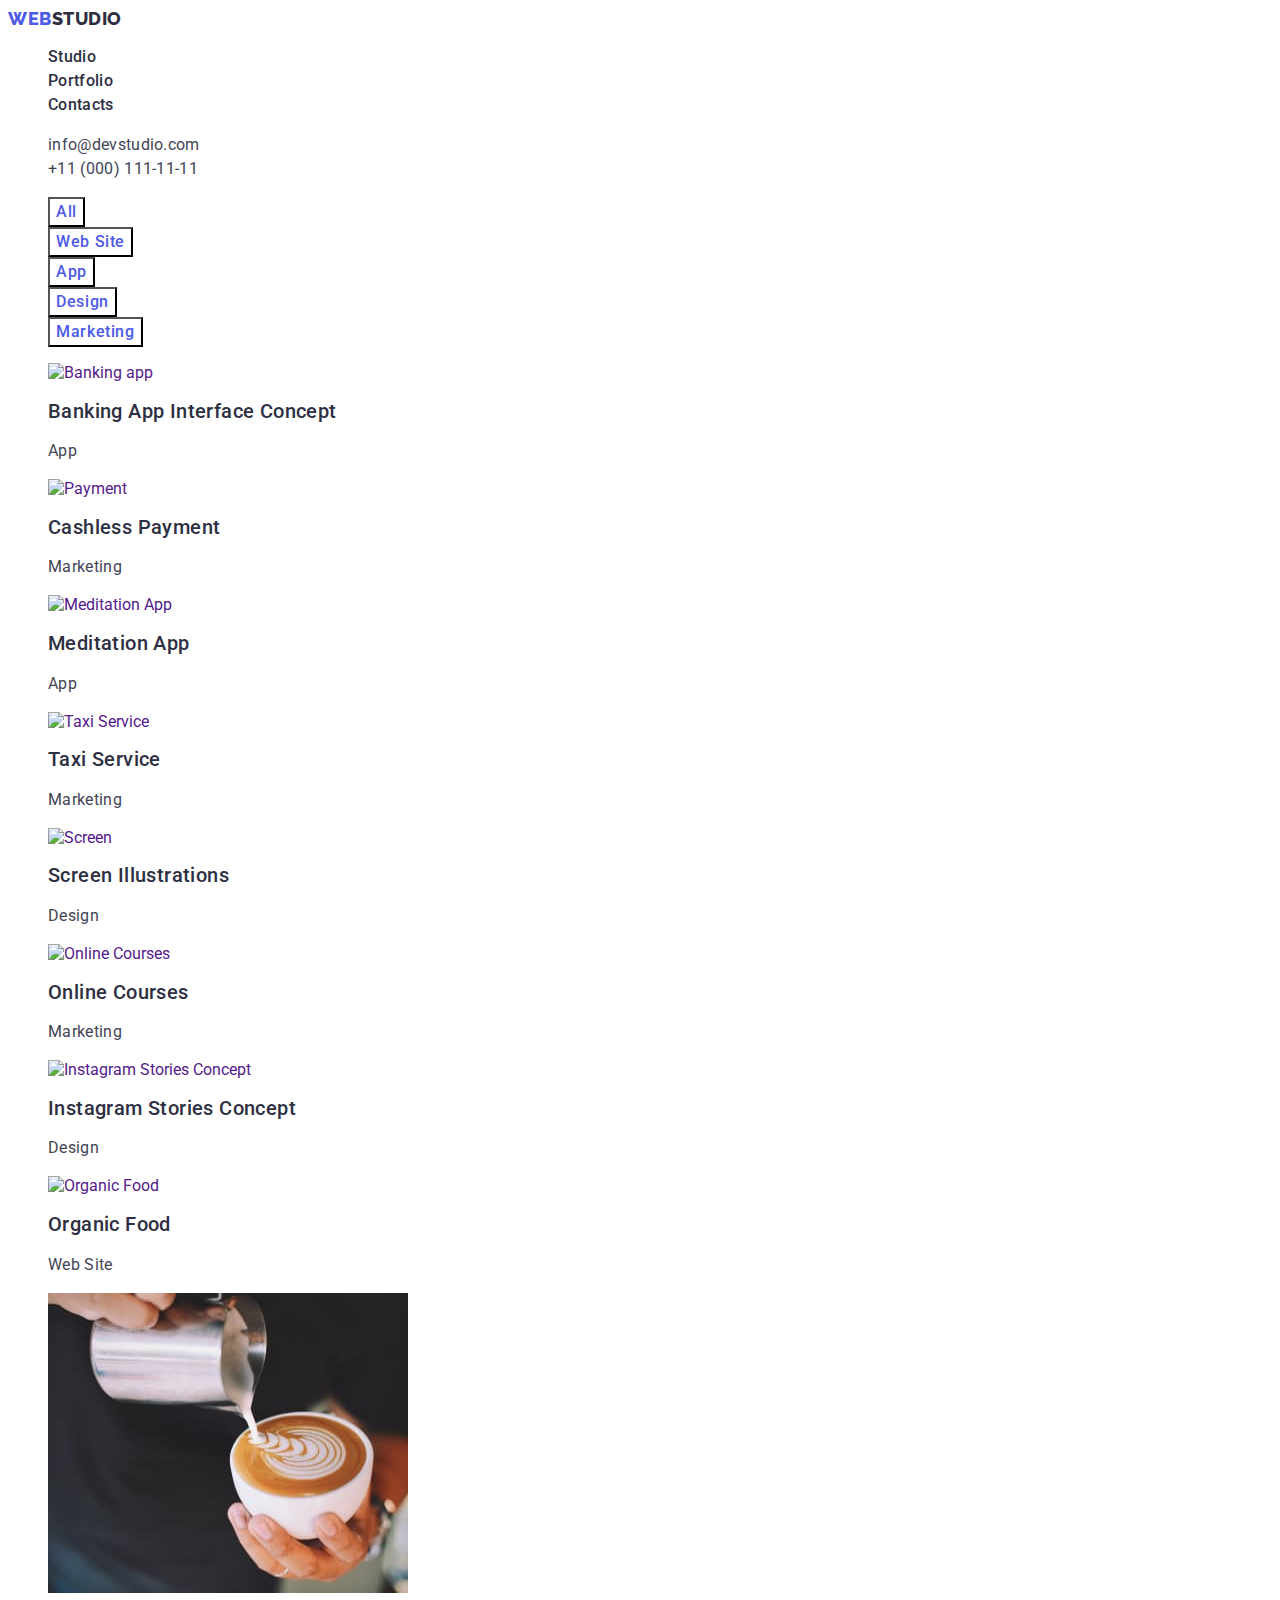
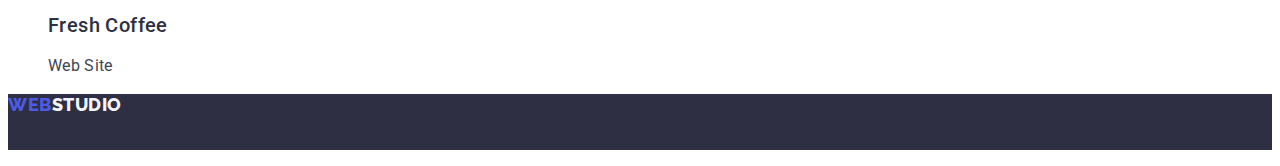
==== commit 78938aef: "the-last-update" ====
--- a/portfolio.html
+++ b/portfolio.html
@@ -29,10 +29,10 @@
   
       <!-- Contacts -->
 
-    <address class="address-link">
-    <ul class="address-list">
-      <li><a href="mailto:info@devstudio.com" class="address-link link">info@devstudio.com</a></li>
-      <li><a href="tel:+110001111111" class="address-link">+11 (000) 111-11-11</a></li>
+    <address class="address">
+    <ul class="list">
+      <li><a href="mailto:info@devstudio.com" class="contacts-link link">info@devstudio.com</a></li>
+      <li><a href="tel:+110001111111" class="contacts-link link">+11 (000) 111-11-11</a></li>
     </ul>
     </address>
      </header>
--- a/css/styles.css
+++ b/css/styles.css
@@ -36,7 +36,7 @@
   /* Header section*/
     
     .header-page { 
-     background-color: var(--light-background-color) #ffff;
+     background-color: var(--light-background-color);
      }
       
       /* Header logo */
@@ -49,14 +49,14 @@
        list-style: none;
        }
       
-      .header-web-logo { 
+      .header-web-logo .link { 
        font-family: "Raleway", sans-serif;
        font-weight: 800;
        font-size: 18px;
        line-height: 1.17;
        letter-spacing: 0.03em;
        text-transform: uppercase;
-       color: var(--accent-color) #4d5ae5;
+       color: var(--accent-color);
        }
       
       .header-studio-logo {
@@ -66,16 +66,16 @@
        line-height: 1.17;
        letter-spacing: 0.03em;
        text-transform: uppercase;
-       color: var(--logo-studio-color) #2e2f42;
+       color: var(--logo-studio-color);
        }
   
        /* Navigation */
 
-        .nav-list {
+        .list {
          list-style: none;
          }
 
-         .nav-link .link {
+         .nav-link {
           font-weight: 500;
           font-size: 16px;
           line-height: 1.5;
@@ -84,8 +84,8 @@
           text-decoration:none;
           }
 
-          .nav-link .link:hover,
-          .nav-link .link:focus{
+          .nav-link:hover,
+          .nav-link:focus{
            color: #404bbf;
           }
           
@@ -95,11 +95,11 @@
           font-style: normal;
           }
 
-          .address-list {
+          .list {
            list-style: none;
            }
           
-          .address-link { 
+          .contacts-link { 
           font-family: Roboto;
           font-size: 16px;
           font-weight: 400;
@@ -110,7 +110,8 @@
           color: var(--secondary-text-color);
           }
           
-          .address-link:hover, .address-link:focus {
+          .contacts-link:hover, 
+          .contacts-link:focus {
            color: #404bbf;
            } 
     
@@ -135,9 +136,6 @@
        /* Button Text >Order Service<*/
      
        .main-button { 
-        color: var(--button-text-color);
-        background-color: var(--accent-color);
-        box-shadow: rgba(0, 0, 0, 0.15);
         font-family: "Roboto",sans-serif;
         font-weight: 500;
         font-size: 16px;
@@ -145,9 +143,12 @@
         letter-spacing: 0.04em;
         align-items: center;
         cursor: pointer;
+        color: var(--button-text-color);
+        background-color: var(--accent-color);
         }
      
-       .main-button .button :hover :focus {
+       .main-button:hover, 
+       .main-button:focus {
         background-color: #404BBF;
         }
 
@@ -223,10 +224,10 @@
      }
 
       .footer-section {
-       background-color: var(--dark-bcground-color) #2e2f42;
+       background-color: var(--dark-bcground-color);
        }
         
-      .footer-web-logo{
+      .footer-web-logo {
       font-family: Raleway, sans-serif;
       font-weight: 800;
       font-size: 18px;
@@ -236,7 +237,7 @@
       color: var(--accent-color);
       }
 
-      .footer .link {
+      .link {
       text-decoration: none;
       }
 
@@ -289,7 +290,7 @@
         line-height: 1.17;
         letter-spacing: 0.03em;
         text-transform: uppercase;
-        color: var(--accent-color) #4d5ae5;
+        color: var(--accent-color);
         }
 
         .link {
@@ -304,7 +305,7 @@
         line-height: 1.17;
         letter-spacing: 0.03em;
         text-transform: uppercase;
-        color: var(--logo-studio-color) #2e2f42;
+        color: var(--logo-studio-color);
         }
  
        /* Navigation */
@@ -313,7 +314,7 @@
         list-style: none;
        }
       
-      .nav-link .link {
+      .nav-link {
       font-weight: 500;
       font-size: 16px;
       line-height: 1.5;
@@ -322,21 +323,22 @@
       text-decoration:none;
       }
 
-      .link:hover :focus {
+      .nav-link:hover, 
+      .nav-link:focus {
       color: #404bbf;
       }
        
        /* Contacts */
 
-      .address-list {
-      list-style: none;
-      }
-
-      .address-link .link {
+      .contacts-link {
       text-decoration: none;
       }
 
-      .address-link .link { 
+       .list {
+        list-style: none;
+        }
+  
+       .contacts-link { 
        font-family: Roboto, sans-serif;
        font-size: 16px;
        font-weight: 400;
@@ -346,8 +348,8 @@
        color: var(--secondary-text-color);
        }
       
-      .address-link:hover, 
-      .address-link:focus {
+      .contacts-link:hover, 
+      .contacts-link:focus {
        color: #404bbf;
        } 
 
@@ -363,8 +365,10 @@
       text-align: center;
       cursor: pointer;
       color: var(--accent-color);
-      background-color:var(--light-background-color) #F4F4FD;
-      box-shadow:  rgba(0, 0, 0, 0.1);
+      }
+      
+      .button-menu {
+      background-color:var(--light-background-color);
       }
 
       .button-menu:hover, 
@@ -382,7 +386,7 @@
        }
 
        section-title {
-       color: var(--primary-text-color) #2e2f42;
+       color: var(--primary-text-color);
        font-size: 20px;
        font-weight: 500;
        line-height: 1.2;
@@ -391,7 +395,7 @@
        }
 
       section-txt {
-       color: var(--secondary-text-color) #434455;
+       color: var(--secondary-text-color);
        font-size: 16px;
        font-weight: 400;
        line-height: 1.5;
@@ -402,7 +406,7 @@
       /* footer section */
 
       .footer-section {
-       color: var(--dark-bcground-color) #2e2f42;
+       color: var(--dark-bcground-color);
        }
         
        .footer-web-logo {
